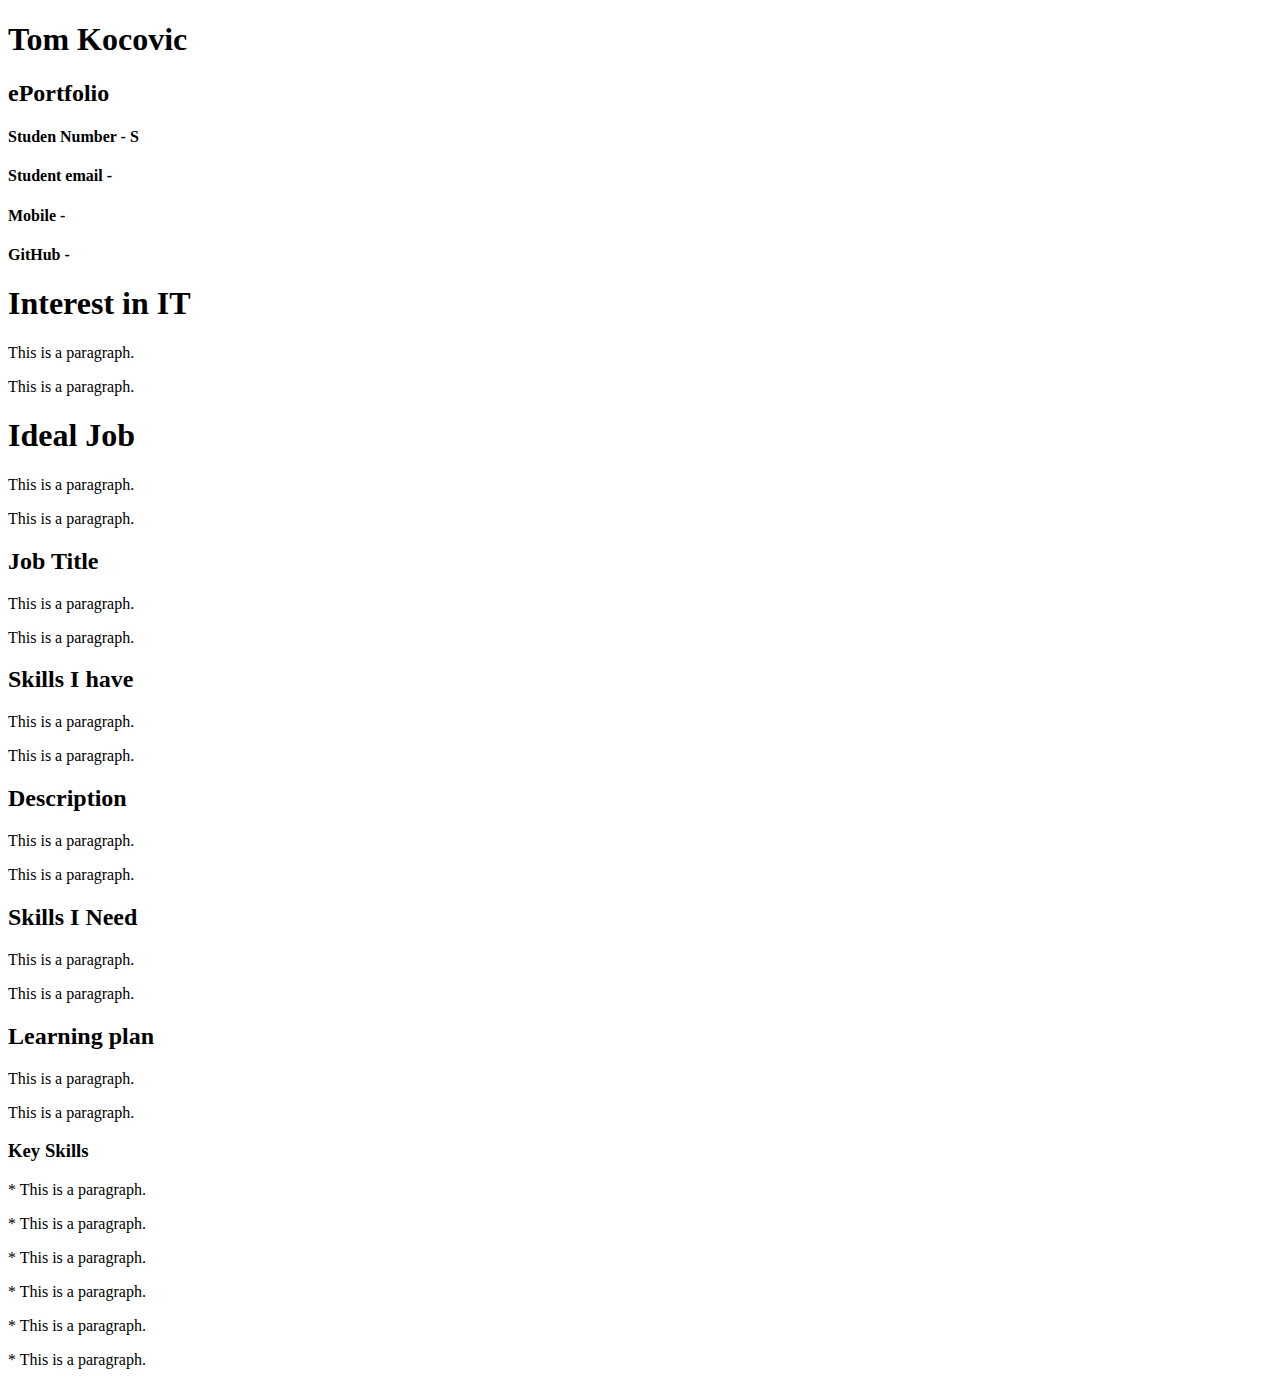
==== index.html @ 22816120 "added html" ====
<!DOCTYPE html>

<html>
	<head>
		<title> ePortfolio</title>
		<link type="text/css" rel="stylesheet" href="style.css">
	</head>
	<body>
		<div id="cv">
		<div id="mainArea">
			<h1>Tom Kocovic<h1>
			<h2>ePortfolio<h2>
				<h4>Studen Number - S <h4>
					<h4>Student email - <h4>
						<h4>Mobile - <h4>
							<h4>GitHub - <h4>
		</div>
		</div>
	</body>
</html>

<div id="mainArea">
		<div class="sectionTitle"><h1>Interest in IT</h1></div>
		<div class="sectionConnent">
 <body>

<p>This is a paragraph.</p>
<p>This is a paragraph.</p>
</body>

</div>

<body>
		<div class="sectionTitle"><h1>Ideal Job</h1></div>
		<div class="sectioncontent">

<p>This is a paragraph.</p>
<p>This is a paragraph.</p>
<Body>
</html>

<body>
<h2>Job Title</h2>
<p>This is a paragraph.</p>
<p>This is a paragraph.</p>
<Body>
</html>

<body>
<h2>Skills I have</h2>
<p>This is a paragraph.</p>
<p>This is a paragraph.</p>
<Body>
</html>

<body>
<h2>Description</h2>
<p>This is a paragraph.</p>
<p>This is a paragraph.</p>
<Body>
</html>

<body>
<h2>Skills I Need</h2>
<p>This is a paragraph.</p>
<p>This is a paragraph.</p>
<Body>
</html>

<body>
<h2>Learning plan</h2>
<p>This is a paragraph.</p>
<p>This is a paragraph.</p>
<Body>
</html

<body>
<h3>Key Skills</h3>
<p>* This is a paragraph.</p>
<p>* This is a paragraph.</p>
<p>* This is a paragraph.</p>
<p>* This is a paragraph.</p>
<p>* This is a paragraph.</p>
<p>* This is a paragraph.</p>
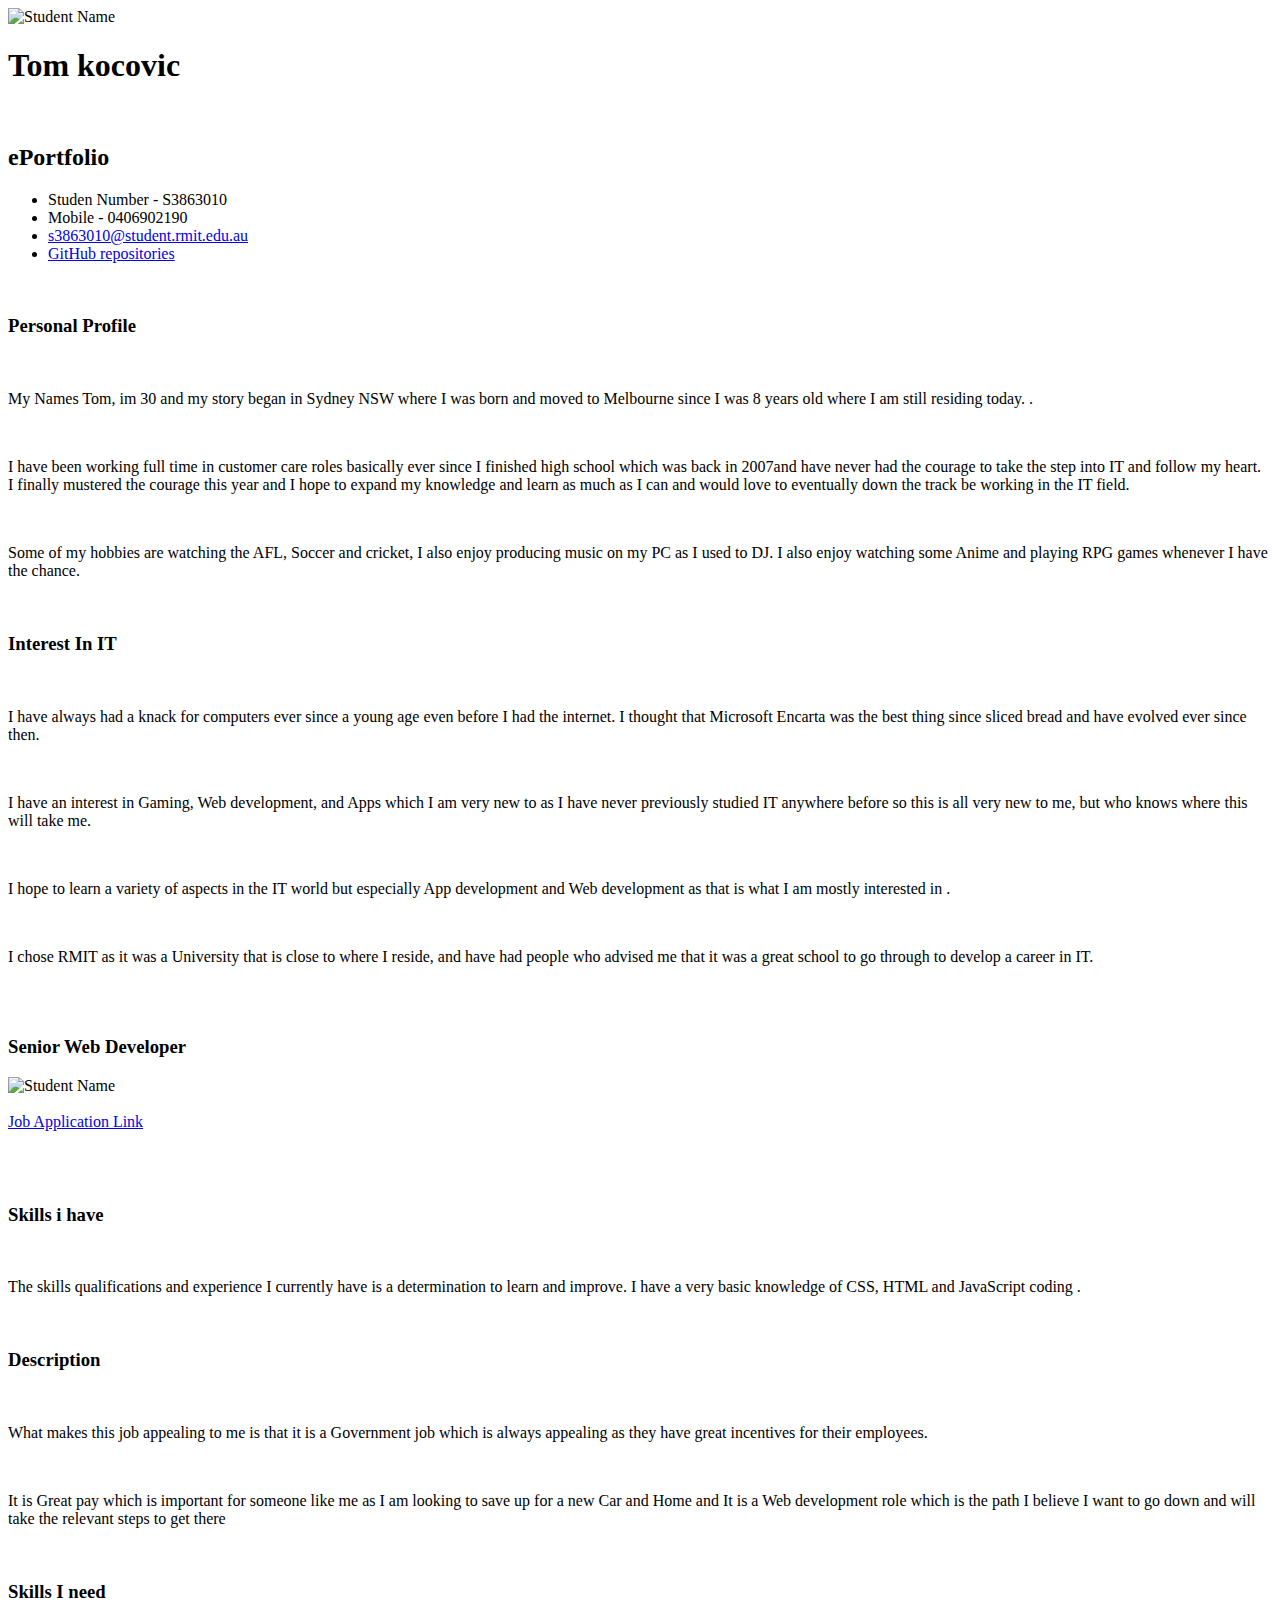
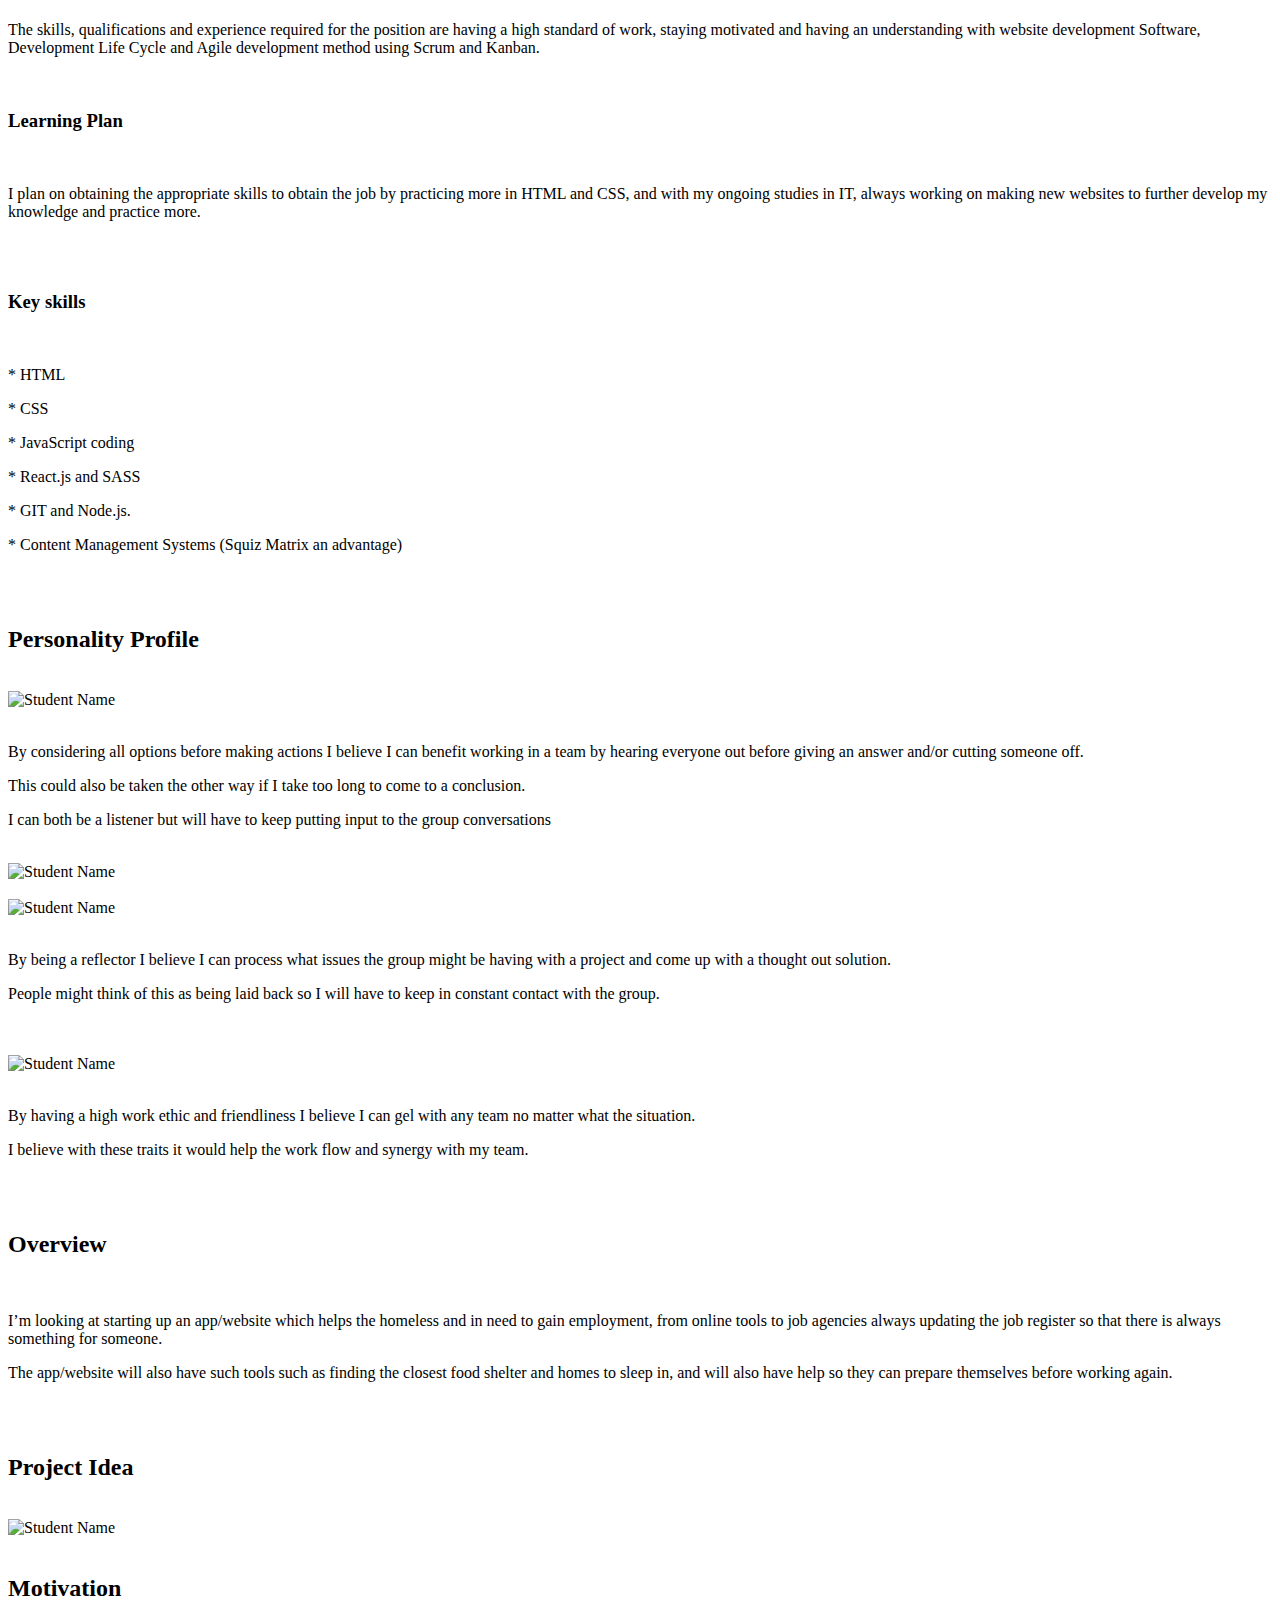
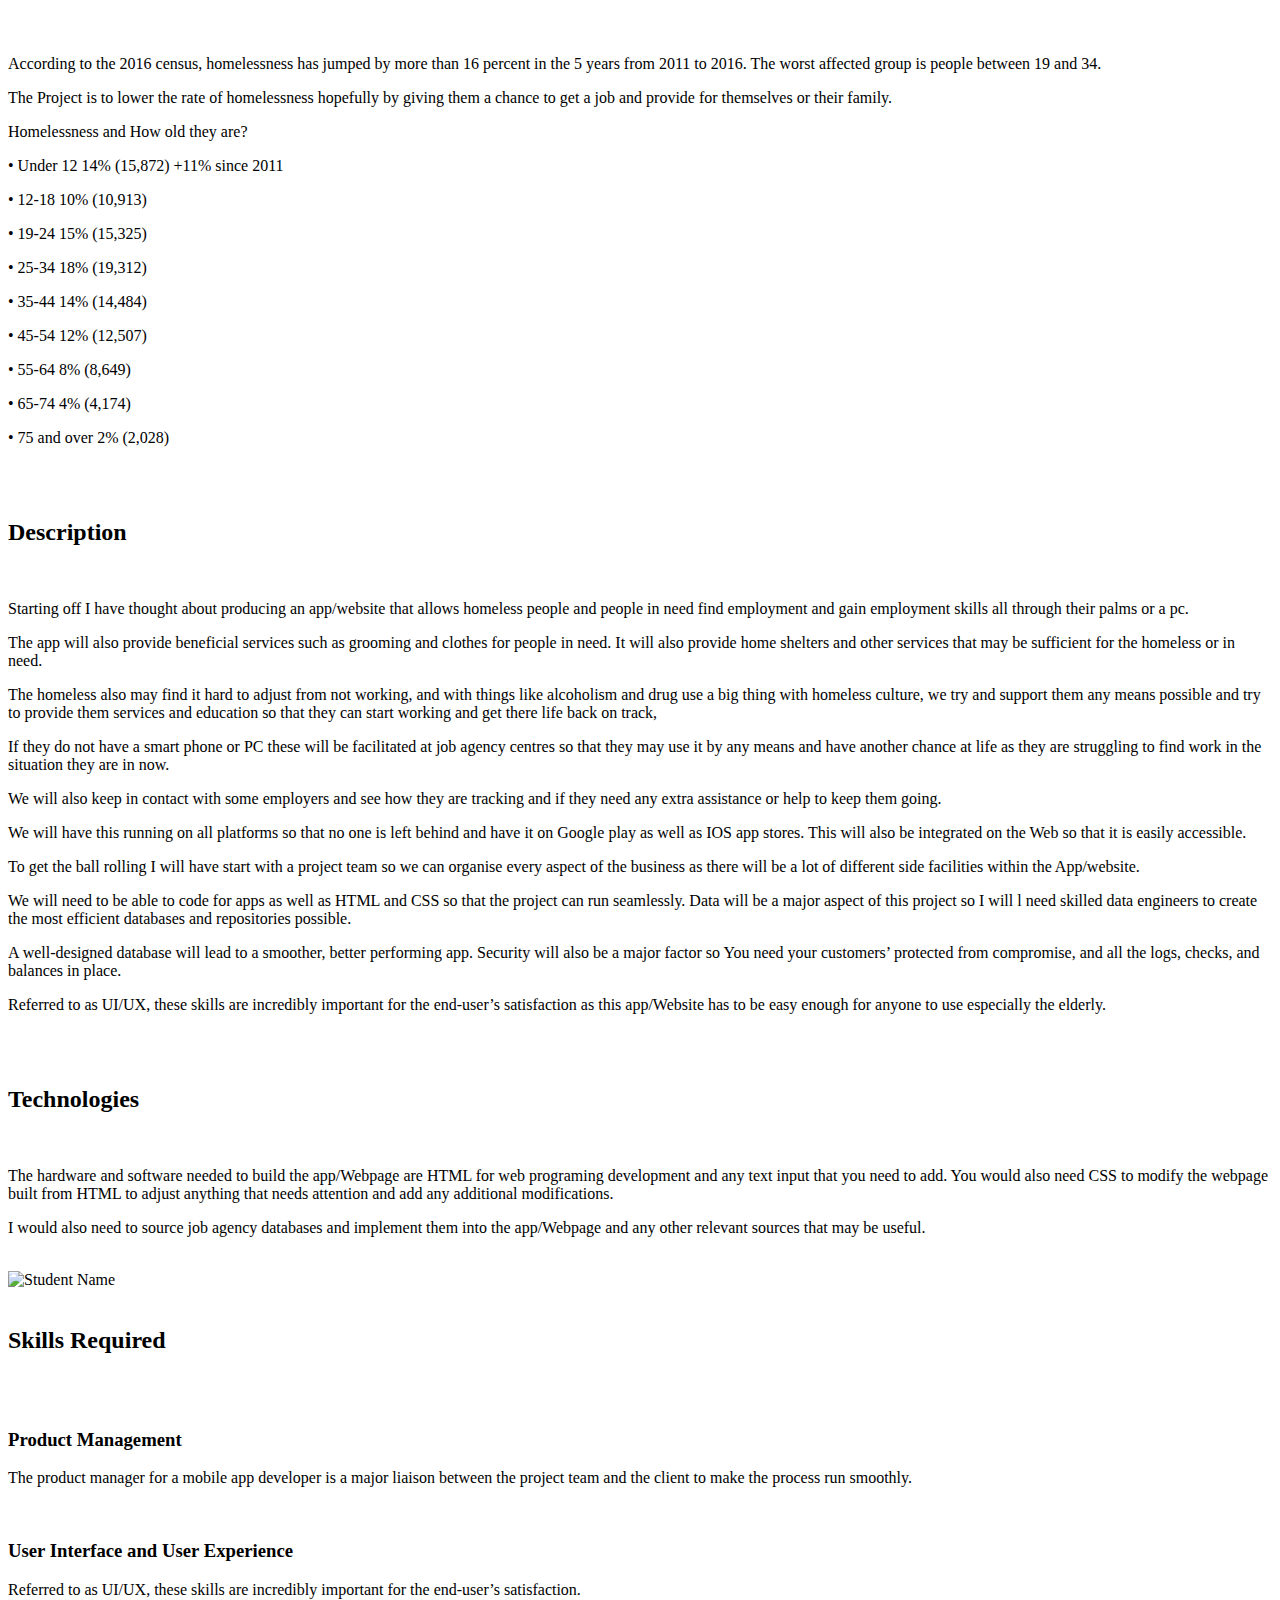
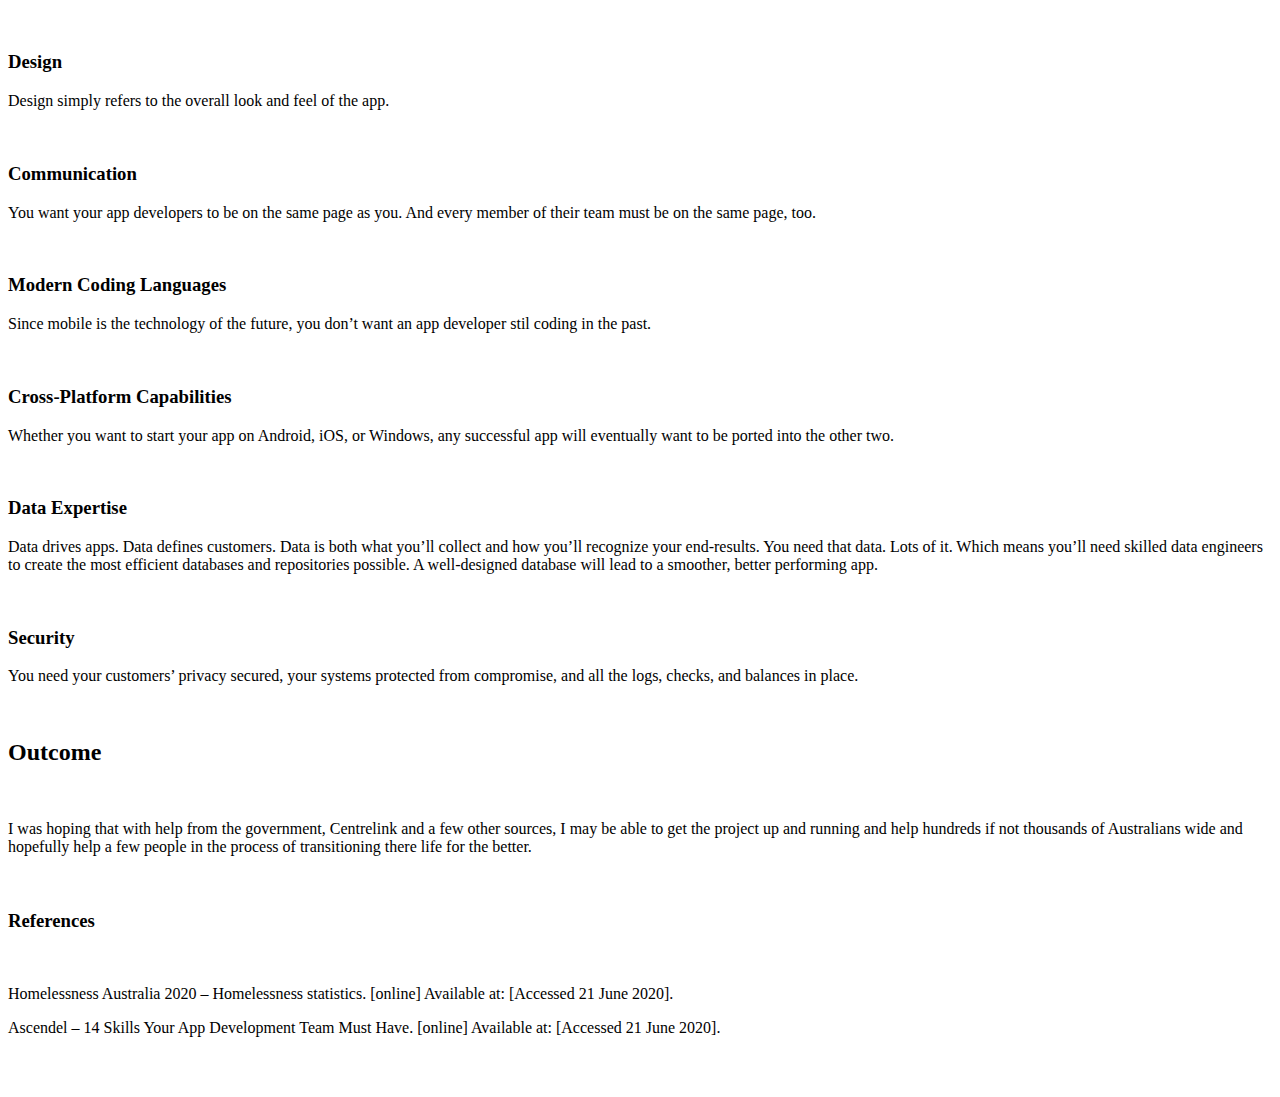
==== commit d05e71fa: "Update index.html" ====
--- a/index.html
+++ b/index.html
@@ -1,84 +1,278 @@
 <!DOCTYPE html>
-
 <html>
-	<head>
-		<title> ePortfolio</title>
-		<link type="text/css" rel="stylesheet" href="style.css">
-	</head>
-	<body>
-		<div id="cv">
+<head>
+<title>Tom Kocovic - ePortfolio</title>
+
+<meta name="viewport"  content="width=device-width"/>
+<meta name="description"  content="ePortfolio for Student Name"/>
+<meta charset="UTF-8">
+<link href="https://fonts.googleapis.com/css2?family=Source+Sans+Pro:ital@1&display=swap" rel="stylesheet" type="text/css">
+	<link type="text/css" rel="stylesheet" href="Assignment.css">
+
+
+</head>
+<body>
+	<div id="cv">
+		<div id="mainDetails">
+<div id="headshot">
+
+	<img src="circle-cropped.png" alt="Student Name" />
+
+</div>
+
+		<div id="name">
+			<h1> Tom kocovic </h1>
+			<br>
+			<h2> ePortfolio </h2>
+
+
+<div id="contactDetais">
+		<ul>
+				<li> Studen Number - S3863010 </li>
+				<li> Mobile - 0406902190 </li>
+				<li><a href="s3863010@student.rmit.edu.au" target="_blank">s3863010@student.rmit.edu.au</li>
+				<li><a href="https://github.com/Tomkocovic?tab=repositories "target="_blank"> GitHub repositories</a></li>
+			</ul>
+		</div>
+<br>
+
+
 		<div id="mainArea">
-			<h1>Tom Kocovic<h1>
-			<h2>ePortfolio<h2>
-				<h4>Studen Number - S <h4>
-					<h4>Student email - <h4>
-						<h4>Mobile - <h4>
-							<h4>GitHub - <h4>
-		</div>
-		</div>
-	</body>
+
+<section>
+	<div class="sectionTitle"><h3>Personal Profile</h3></div>
+	<article>
+		<br>
+<p>My Names Tom, im 30 and my story began in Sydney NSW where I was born and moved to Melbourne since I was 8 years old where I am still residing today.
+.</p>
+<br>
+<p>I have been working full time in customer care roles basically ever since I finished high school which was back in 2007and have never had the courage to take the step into IT and follow my heart.
+	<br>
+I finally mustered the courage this year and I hope to expand my knowledge and learn as much as I can and would love to eventually down the track be working in the IT field.</p>
+<br>
+<p>Some of my hobbies are watching the AFL, Soccer and cricket, I also enjoy producing music on my PC as I used to DJ. I also enjoy watching some Anime and playing RPG games whenever I have the chance.</p>
+<br>
+ </article>
+</section>
+
+<section>
+	<div class="sectionTitle"><h3>Interest In IT</h3></div>
+	<br>
+	<p>I have always had a knack for computers ever since a young age even before I had the internet. I thought that Microsoft Encarta was the best thing since sliced bread and have evolved ever since then.</p>
+	<br>
+	<p>I have an interest in Gaming, Web development, and Apps which I am very new to as I have never previously studied IT anywhere before so this is all very new to me, but who knows where this will take me.</p>
+	<br>
+	<p>I hope to learn a variety of aspects in the IT world but especially App development and Web development as that is what I am mostly interested in .</p>
+	<br>
+	<p>I chose RMIT as it was a University that is close to where I reside, and have had people who advised me that it was a great school to go through to develop a career in IT.</p>
+	<br>
+	<br>
+
+	<div class="sectionContent">
+	<article>
+	<h3>Senior Web Developer</h3>
+		<img src="job.jpg" alt="Student Name" />
+<br>
+<br>
+			<li><a href="https://www.seek.com.au/job/50110199?type=standard#searchRequestToken=79103b95-dd74-4b5e-9853-45bceb0ed01c "target="_blank">Job Application Link</a></li>
+			<br>
+			<br>
+
+<section>
+
+	<br>
+
+	<h3>Skills i have</h3>
+	<br>
+				<p>The skills qualifications and experience I currently have is a determination to learn and improve.
+	I have a very basic knowledge of CSS, HTML and JavaScript coding
+	.</p>
+
+
+	<br>
+
+	<h3>Description</h3>
+	<br>
+				<p>What makes this job appealing to me is that it is a Government job which is always appealing as they have great incentives for their employees.</p>
+				<br>
+				<p>It is Great pay which is important for someone like me as I am looking to save up for a new Car and Home and It is a Web development role which is the path I believe I want to go down and will take the relevant steps to get there </p>
+
+	<br>
+	</article>
+	</div>
+
+<div class="sectionTitle"><h3>Skills I need</h3></div>
+<div class="sectionContent">
+	<article>
+
+		<p>The skills, qualifications and experience required for the position are having a high standard of work, staying motivated and having an understanding with website development Software, Development Life Cycle and Agile development method using Scrum and Kanban.</p>
+<br>
+
+<h3>Learning Plan</h3>
+<br>
+			<p>I plan on obtaining the appropriate skills to obtain the job by practicing more in HTML and CSS, and with my ongoing studies in IT, always working on making new websites to further develop my knowledge and practice more.</p>
+
+<br>
+<br>
+
+<h3>Key skills </h3>
+<br>
+			<p>* HTML</p>
+			<p>* CSS</p>
+			<p>* JavaScript coding</p>
+			<p>* React.js and SASS</p>
+			<p>* GIT and Node.js.</p>
+			<p>* Content Management Systems (Squiz Matrix an advantage)</p>
+<br>
+<br>
+	<h2>Personality Profile</h2>
+	<br>
+		<img src="22.JPG" alt="Student Name" />
+		<br>
+		<br>
+		<p>By considering all options before making actions I believe I can benefit working in a team by hearing everyone out before giving an answer and/or cutting someone off. </p>
+		<p>This could also be taken the other way if I take too long to come to a conclusion.</p>
+		<p>I can both be a listener but will have to keep putting input to the group conversations</p>
+		<br>
+		<img src="m and h 1.JPG" alt="Student Name" />
+		<br>
+		<br>
+				<img src="m and h 5.JPG" alt="Student Name" />
+				<br>
+<br>
+		<p>By being a reflector I believe I can process what issues the group might be having with a project and come up with a thought out solution.</p>
+		<p>People might think of this as being laid back so I will have to keep in constant contact with the group.</p>
+		<br>
+		<br>
+		<img src="gfff.jpg" alt="Student Name" />
+		<br>
+		<br>
+		<p>By having a high work ethic and friendliness I believe I can gel with any team no matter what the situation.</p>
+		<p>I believe with these traits it would help the work flow and synergy with my team.</p>
+		<br>
+		</article>
+	</section>
+<section>
+	<br>
+	<article>
+	<div class="sectionContent"><h2>Overview</h2></div>
+	</article>
+	<br>
+	<p>I’m looking at starting up an app/website which helps the homeless and in need to gain employment, from online tools to job agencies always updating the job register so that there is always something for someone.  </p>
+	<p>The app/website will also have such tools such as finding the closest food shelter and homes to sleep in, and will also have help so they can prepare themselves before working again.</p>
+	<br>
+	<br>
+	<div class="sectionTitle"><h2>Project Idea</h2></div>
+	<br>
+	<article>
+		<img src="download.jpg" alt="Student Name" />
+	<br>
+<br>
+<article>
+<div class="sectionContent"><h2>Motivation</h2></div>
+</article>
+<br>
+<p>According to the 2016 census, homelessness has jumped by more than 16 percent in the 5 years from 2011 to 2016. The worst affected group is people between 19 and 34.</p>
+<p>The Project is to lower the rate of homelessness hopefully by giving them a chance to get a job and provide for themselves or their family.</p>
+<p>Homelessness and How old they are?</p>
+<p>•	Under 12 14% (15,872) +11% since 2011</p>
+<p>•	12-18 10% (10,913)</p>
+<p>•	19-24 15% (15,325)</p>
+<p>•	25-34 18% (19,312)</p>
+<p>•	35-44 14% (14,484)</p>
+<p>•	45-54 12% (12,507)</p>
+<p>•	55-64 8% (8,649)</p>
+<p>•	65-74 4% (4,174)</p>
+<p>•	75 and over 2% (2,028)</p>
+<br>
+<br>
+<article>
+<div class="sectionContent"><h2>Description</h2></div>
+</article>
+<br>
+<p>Starting off I have thought about producing an app/website that allows homeless people and people in need find employment and gain employment skills all through their palms or a pc.</p>
+<p>The app will also provide beneficial services such as grooming and clothes for people in need. It will also provide home shelters and other services that may be sufficient for the homeless or in need.</p>
+<p>The homeless also may find it hard to adjust from not working, and with things like alcoholism and drug use a big thing with homeless culture, we try and support them any means possible and try to provide them services and education so that they can start working and get there life back on track,</p>
+<p>If they do not have a smart phone or PC these will be facilitated at job agency centres so that they may use it by any means and have another chance at life as they are struggling to find work in the situation they are in now. </p>
+<p>We will also keep in contact with some employers and see how they are tracking and if they need any extra assistance or help to keep them going.</p>
+<p>We will have this running on all platforms so that no one is left behind and have it on Google play as well as IOS app stores. This will also be integrated on the Web so that it is easily accessible.</p>
+<p>To get the ball rolling I will have start with a project team so we can organise every aspect of the business as there will be a lot of different side facilities within the App/website.</p>
+<p>We will need to be able to code for apps as well as HTML and CSS so that the project can run seamlessly. Data will be a major aspect of this project so I will l need skilled data engineers to create the most efficient databases and repositories possible. </p>
+<p>A well-designed database will lead to a smoother, better performing app. Security will also be a major factor so You need your customers’ protected from compromise, and all the logs, checks, and balances in place.</p>
+<p>Referred to as UI/UX, these skills are incredibly important for the end-user’s satisfaction as this app/Website has to be easy enough for anyone to use especially the elderly.</p>
+<br>
+<br>
+<article>
+<div class="sectionContent"><h2>Technologies</h2></div>
+</article>
+<br>
+<p>The hardware and software needed to build the app/Webpage are HTML for web programing development and any text input that you need to add. You would also need CSS to modify the webpage built from HTML to adjust anything that needs attention and add any additional modifications.</p>
+<p>I would also need to source job agency databases and implement them into the app/Webpage and any other relevant sources that may be useful.</p>
+<br>
+<img src="Apple_App_Store_10th_anniversary_07102018_big.gif.large.gif" alt="Student Name" width "900px" height="400px" />
+<br>
+<br>
+<article>
+<div class="sectionContent"><h2>Skills Required</h2></div>
+</article>
+<br>
+<br>
+<h3>Product Management</h3>
+<p>The product manager for a mobile app developer is a major liaison between the project team and the client to make the process run smoothly.
+</p>
+<br>
+<h3>User Interface and User Experience</h3>
+</p>Referred to as UI/UX, these skills are incredibly important for the end-user’s satisfaction.
+</p>
+<br>
+<h3>Design</h3>
+<p>Design simply refers to the overall look and feel of the app.
+</p>
+<br>
+<h3>Communication</h3>
+<p>You want your app developers to be on the same page as you. And every member of their team must be on the same page, too.
+</p>
+<br>
+<h3>Modern Coding Languages</h3>
+<p>Since mobile is the technology of the future, you don’t want an app developer stil coding in the past.
+</p>
+<br>
+<h3>Cross-Platform Capabilities</h3>
+</p>Whether you want to start your app on Android, iOS, or Windows, any successful app will eventually want to be ported into the other two.
+</p>
+<br>
+<h3>Data Expertise</h3>
+<p>Data drives apps. Data defines customers. Data is both what you’ll collect and how you’ll recognize your end-results. You need that data. Lots of it. Which means you’ll need skilled data engineers to create the most efficient databases and repositories possible. A well-designed database will lead to a smoother, better performing app.
+</p>
+<br>
+<h3>Security</h3>
+<p>You need your customers’ privacy secured, your systems protected from compromise, and all the logs, checks, and balances in place.
+</p>
+<br>
+<div class="sectionContent"><h2>Outcome</h2></div>
+</article>
+<br>
+<p>I was hoping that with help from the government, Centrelink and a few other sources, I may be able to get the project up and running and help hundreds if not thousands of Australians wide and hopefully help a few people in the process of transitioning there life for the better.</p>
+<br>
+<section>
+	<div class="sectionTitle"><h2></h2></div>
+	<article>
+	<div class="sectionContent"><h3></h3></div>
+</article>
+
+<article>
+<div class="sectionContent"><h3>References</h3></div>
+</article>
+<br>
+<p>Homelessness Australia 2020 – Homelessness statistics. [online] Available at: [Accessed 21 June 2020].</p>
+<p> Ascendel – 14 Skills Your App Development Team Must Have. [online] Available at: [Accessed 21 June 2020].</p>
+<br>
+<br>
+
+
+
+ </article>
+</section>
+
+</body>
 </html>
-
-<div id="mainArea">
-		<div class="sectionTitle"><h1>Interest in IT</h1></div>
-		<div class="sectionConnent">
- <body>
-
-<p>This is a paragraph.</p>
-<p>This is a paragraph.</p>
-</body>
-
-</div>
-
-<body>
-		<div class="sectionTitle"><h1>Ideal Job</h1></div>
-		<div class="sectioncontent">
-
-<p>This is a paragraph.</p>
-<p>This is a paragraph.</p>
-<Body>
-</html>
-
-<body>
-<h2>Job Title</h2>
-<p>This is a paragraph.</p>
-<p>This is a paragraph.</p>
-<Body>
-</html>
-
-<body>
-<h2>Skills I have</h2>
-<p>This is a paragraph.</p>
-<p>This is a paragraph.</p>
-<Body>
-</html>
-
-<body>
-<h2>Description</h2>
-<p>This is a paragraph.</p>
-<p>This is a paragraph.</p>
-<Body>
-</html>
-
-<body>
-<h2>Skills I Need</h2>
-<p>This is a paragraph.</p>
-<p>This is a paragraph.</p>
-<Body>
-</html>
-
-<body>
-<h2>Learning plan</h2>
-<p>This is a paragraph.</p>
-<p>This is a paragraph.</p>
-<Body>
-</html
-
-<body>
-<h3>Key Skills</h3>
-<p>* This is a paragraph.</p>
-<p>* This is a paragraph.</p>
-<p>* This is a paragraph.</p>
-<p>* This is a paragraph.</p>
-<p>* This is a paragraph.</p>
-<p>* This is a paragraph.</p>
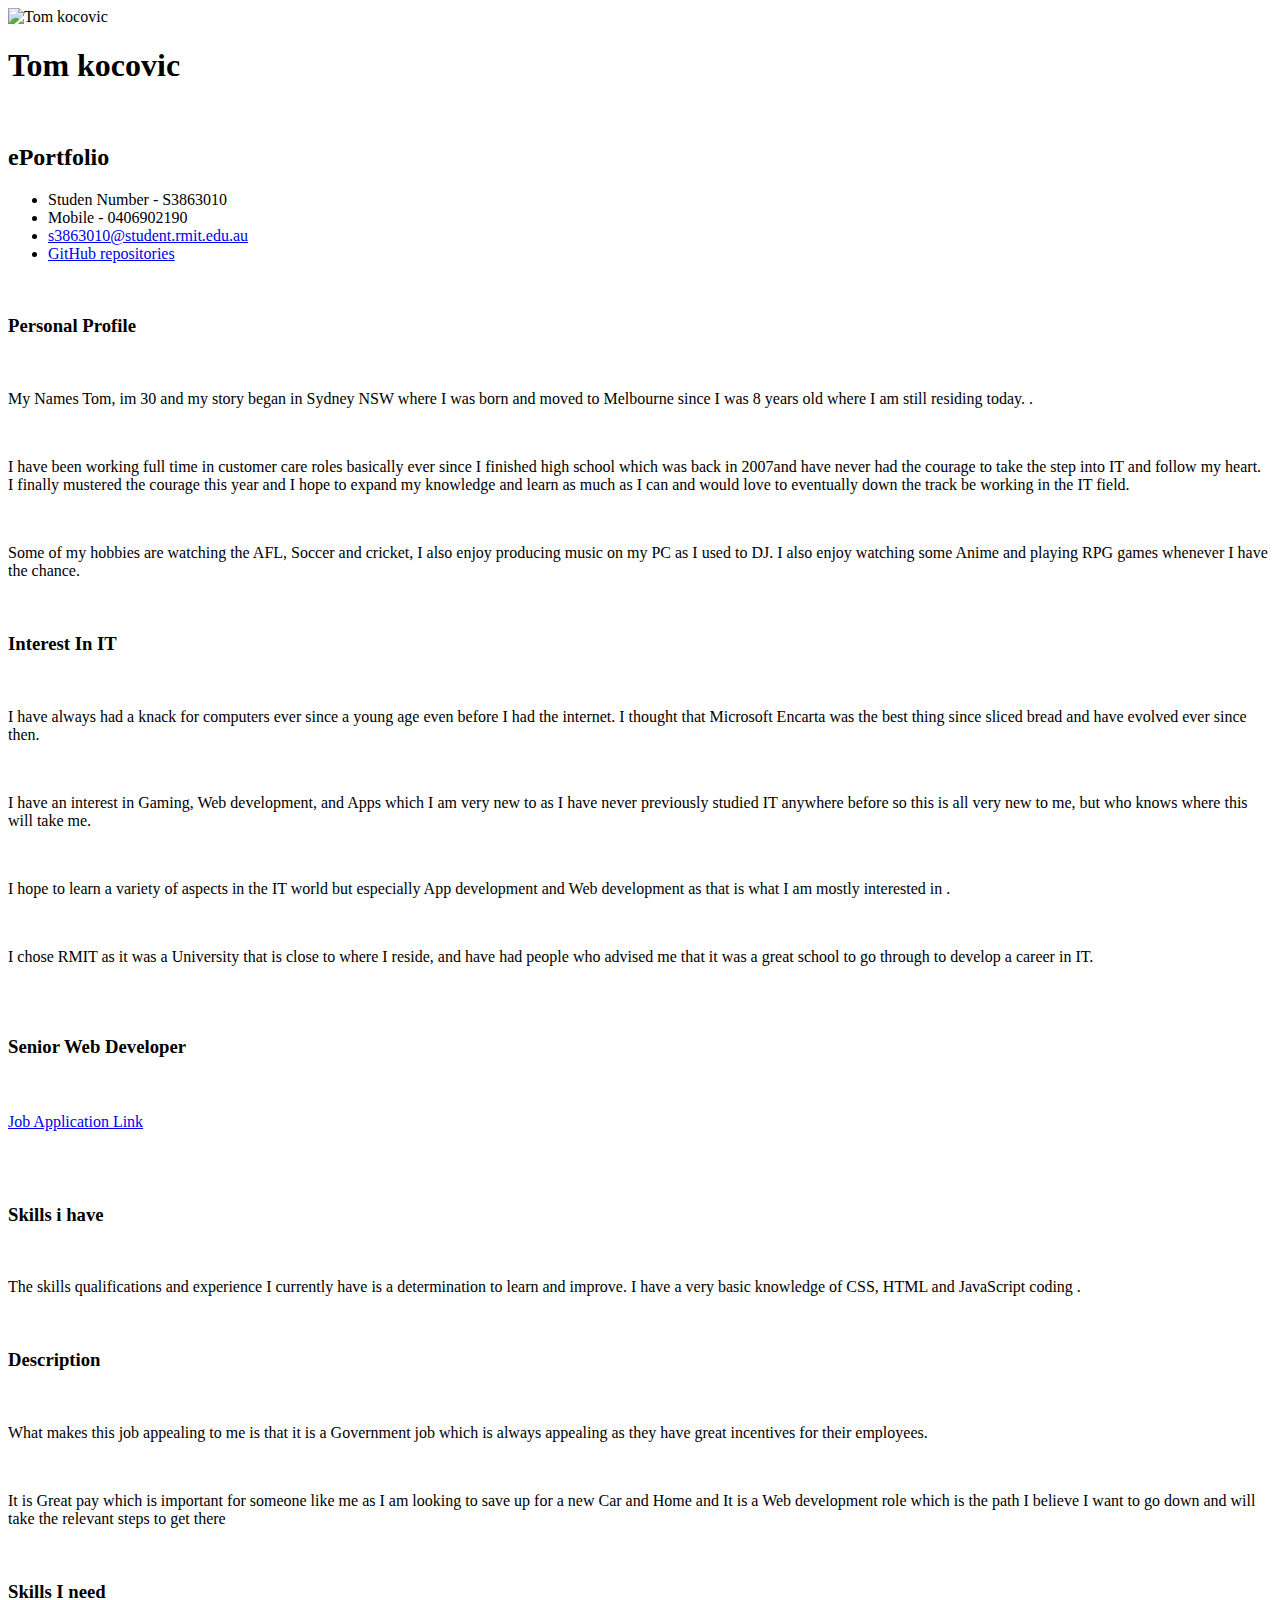
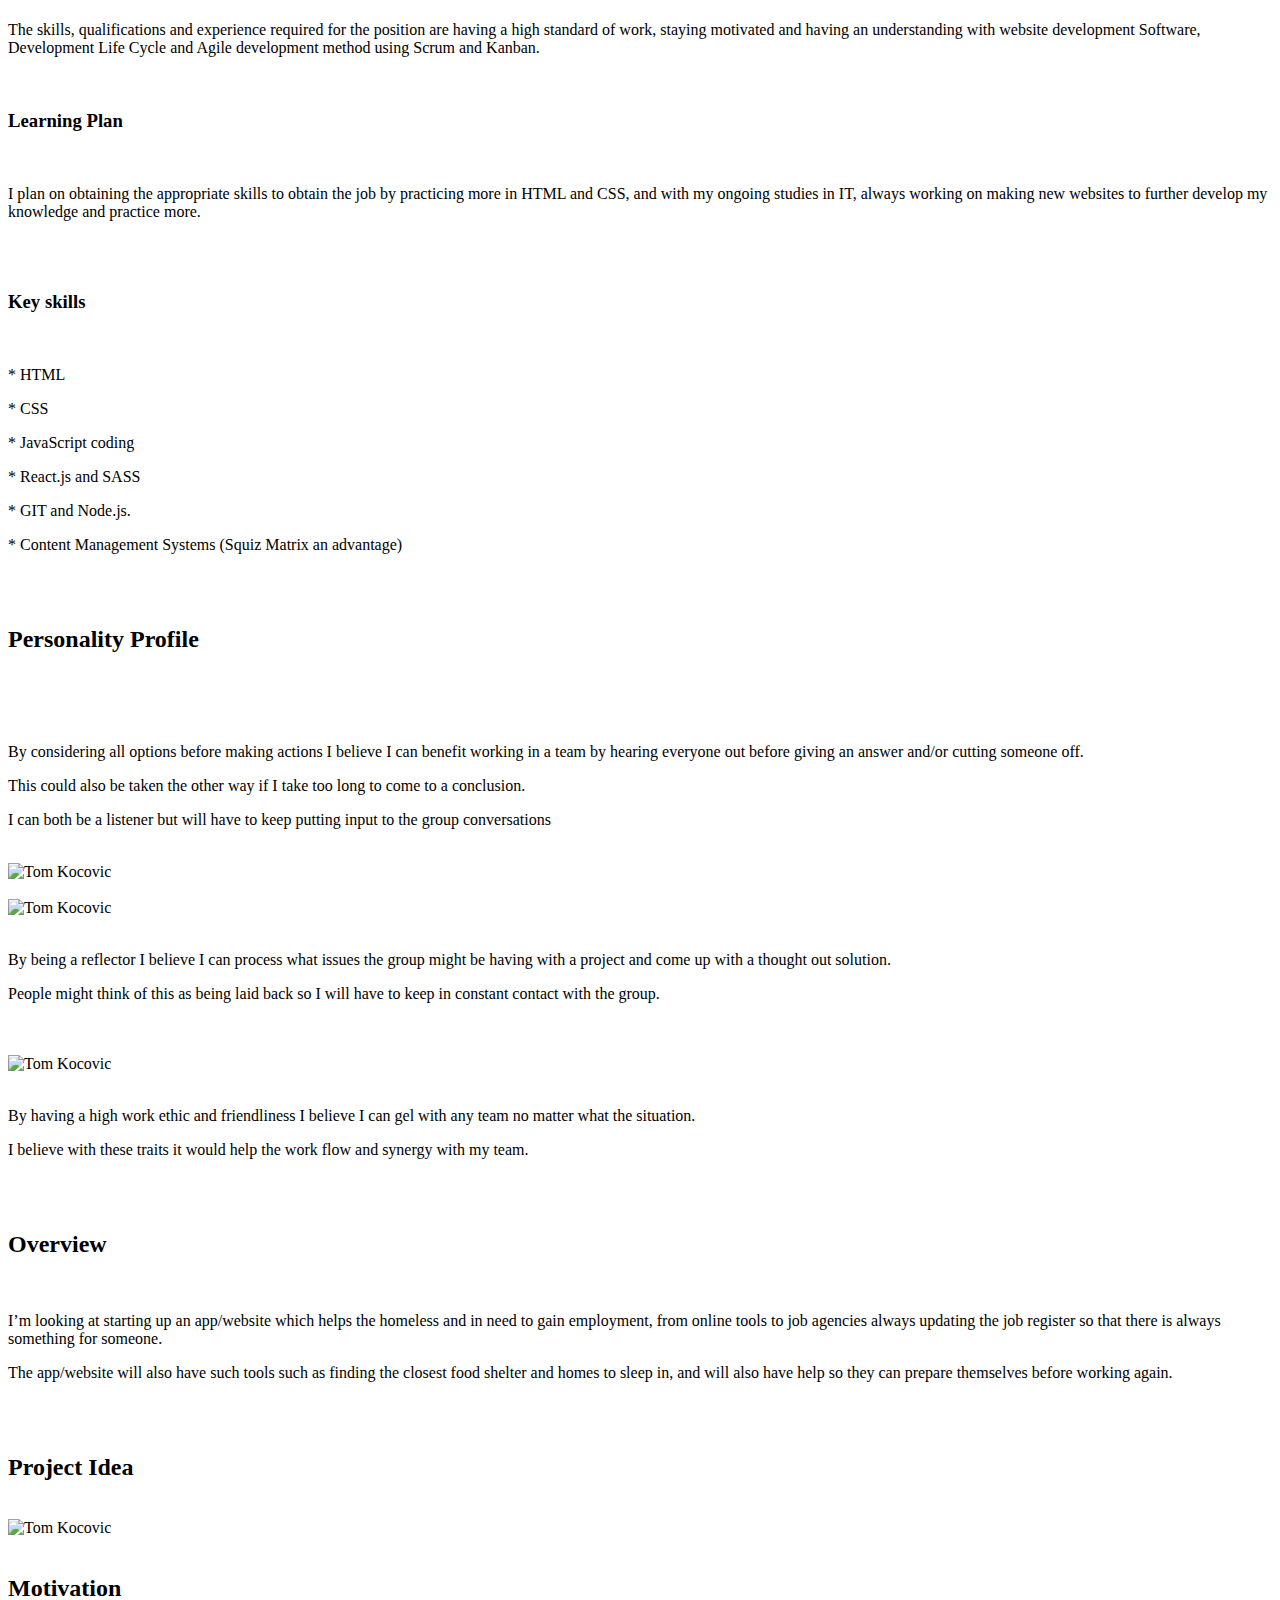
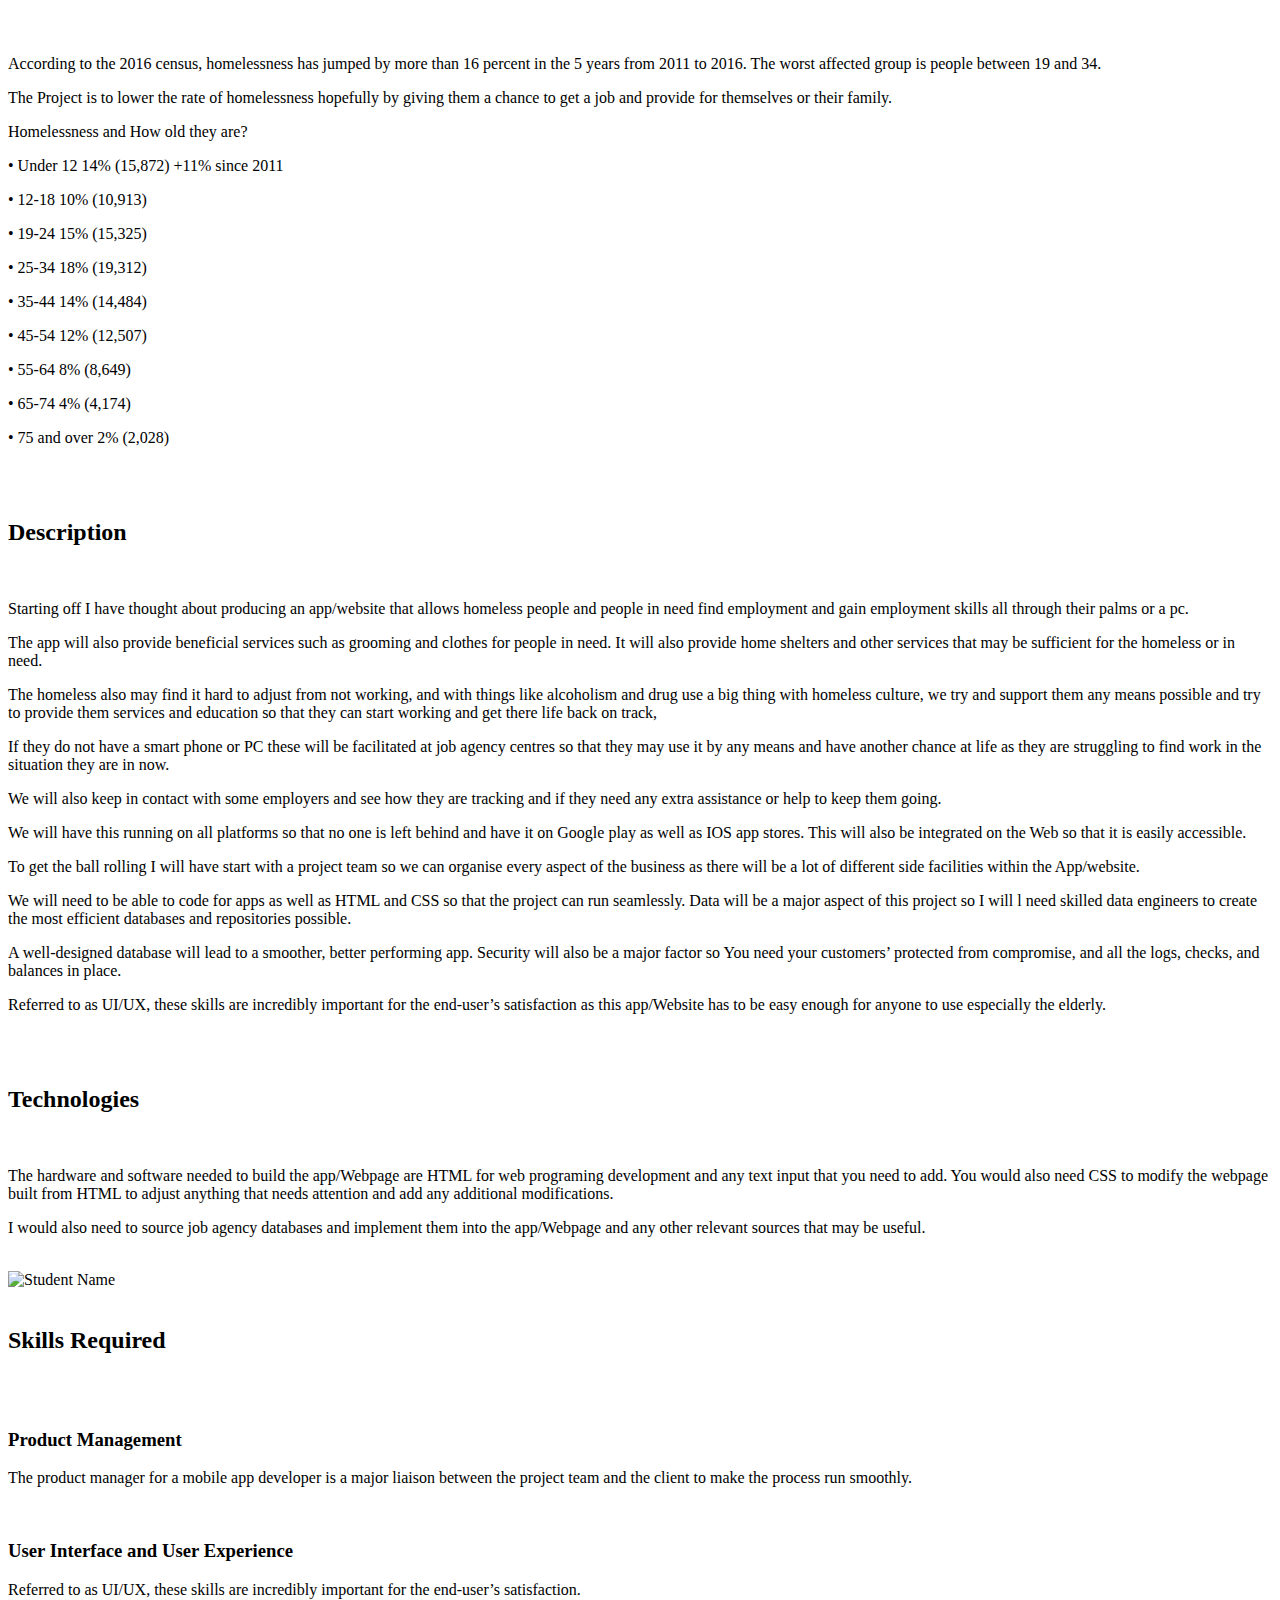
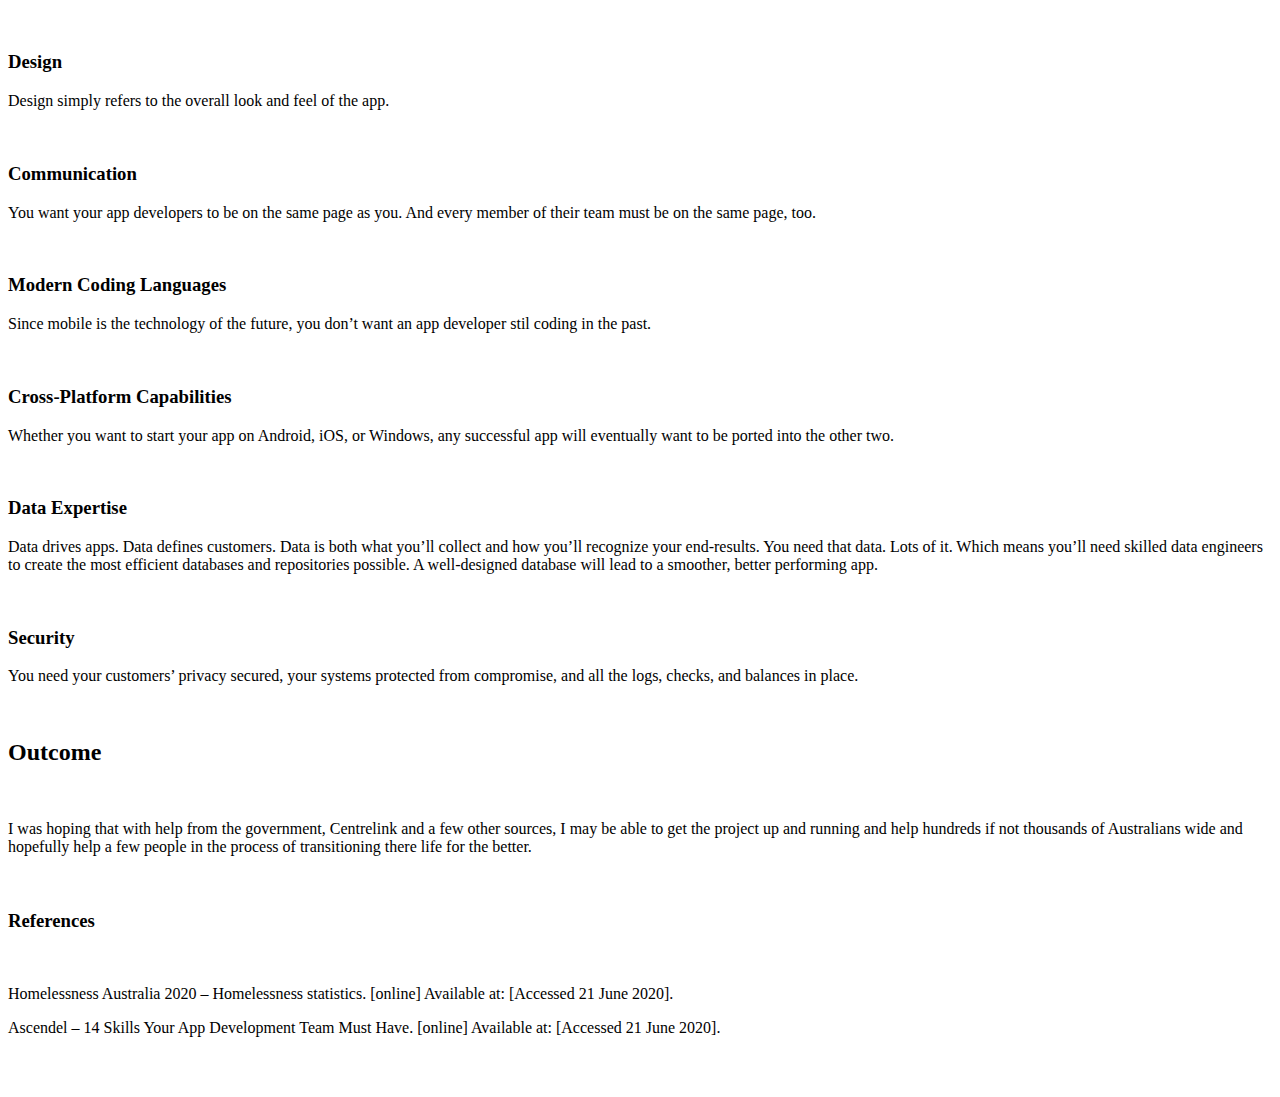
==== commit 36ee3ff3: "Update index.html" ====
--- a/index.html
+++ b/index.html
@@ -4,7 +4,7 @@
 <title>Tom Kocovic - ePortfolio</title>
 
 <meta name="viewport"  content="width=device-width"/>
-<meta name="description"  content="ePortfolio for Student Name"/>
+<meta name="description"  content="ePortfolio for Tom Kocovic "/>
 <meta charset="UTF-8">
 <link href="https://fonts.googleapis.com/css2?family=Source+Sans+Pro:ital@1&display=swap" rel="stylesheet" type="text/css">
 	<link type="text/css" rel="stylesheet" href="Assignment.css">
@@ -16,7 +16,7 @@
 		<div id="mainDetails">
 <div id="headshot">
 
-	<img src="circle-cropped.png" alt="Student Name" />
+	<img src="circle-cropped.png" alt="Tom kocovic" />
 
 </div>
 
@@ -71,7 +71,7 @@
 	<div class="sectionContent">
 	<article>
 	<h3>Senior Web Developer</h3>
-		<img src="job.jpg" alt="Student Name" />
+		<img src="job.jpg" alt="" />
 <br>
 <br>
 			<li><a href="https://www.seek.com.au/job/50110199?type=standard#searchRequestToken=79103b95-dd74-4b5e-9853-45bceb0ed01c "target="_blank">Job Application Link</a></li>
@@ -127,24 +127,24 @@
 <br>
 	<h2>Personality Profile</h2>
 	<br>
-		<img src="22.JPG" alt="Student Name" />
+		<img src="22.JPG" alt="" />
 		<br>
 		<br>
 		<p>By considering all options before making actions I believe I can benefit working in a team by hearing everyone out before giving an answer and/or cutting someone off. </p>
 		<p>This could also be taken the other way if I take too long to come to a conclusion.</p>
 		<p>I can both be a listener but will have to keep putting input to the group conversations</p>
 		<br>
-		<img src="m and h 1.JPG" alt="Student Name" />
-		<br>
-		<br>
-				<img src="m and h 5.JPG" alt="Student Name" />
+		<img src="m and h 1.JPG" alt="Tom Kocovic" />
+		<br>
+		<br>
+				<img src="m and h 5.JPG" alt="Tom Kocovic" />
 				<br>
 <br>
 		<p>By being a reflector I believe I can process what issues the group might be having with a project and come up with a thought out solution.</p>
 		<p>People might think of this as being laid back so I will have to keep in constant contact with the group.</p>
 		<br>
 		<br>
-		<img src="gfff.jpg" alt="Student Name" />
+		<img src="gfff.jpg" alt="Tom Kocovic" />
 		<br>
 		<br>
 		<p>By having a high work ethic and friendliness I believe I can gel with any team no matter what the situation.</p>
@@ -165,7 +165,7 @@
 	<div class="sectionTitle"><h2>Project Idea</h2></div>
 	<br>
 	<article>
-		<img src="download.jpg" alt="Student Name" />
+		<img src="download.jpg" alt="Tom Kocovic" />
 	<br>
 <br>
 <article>
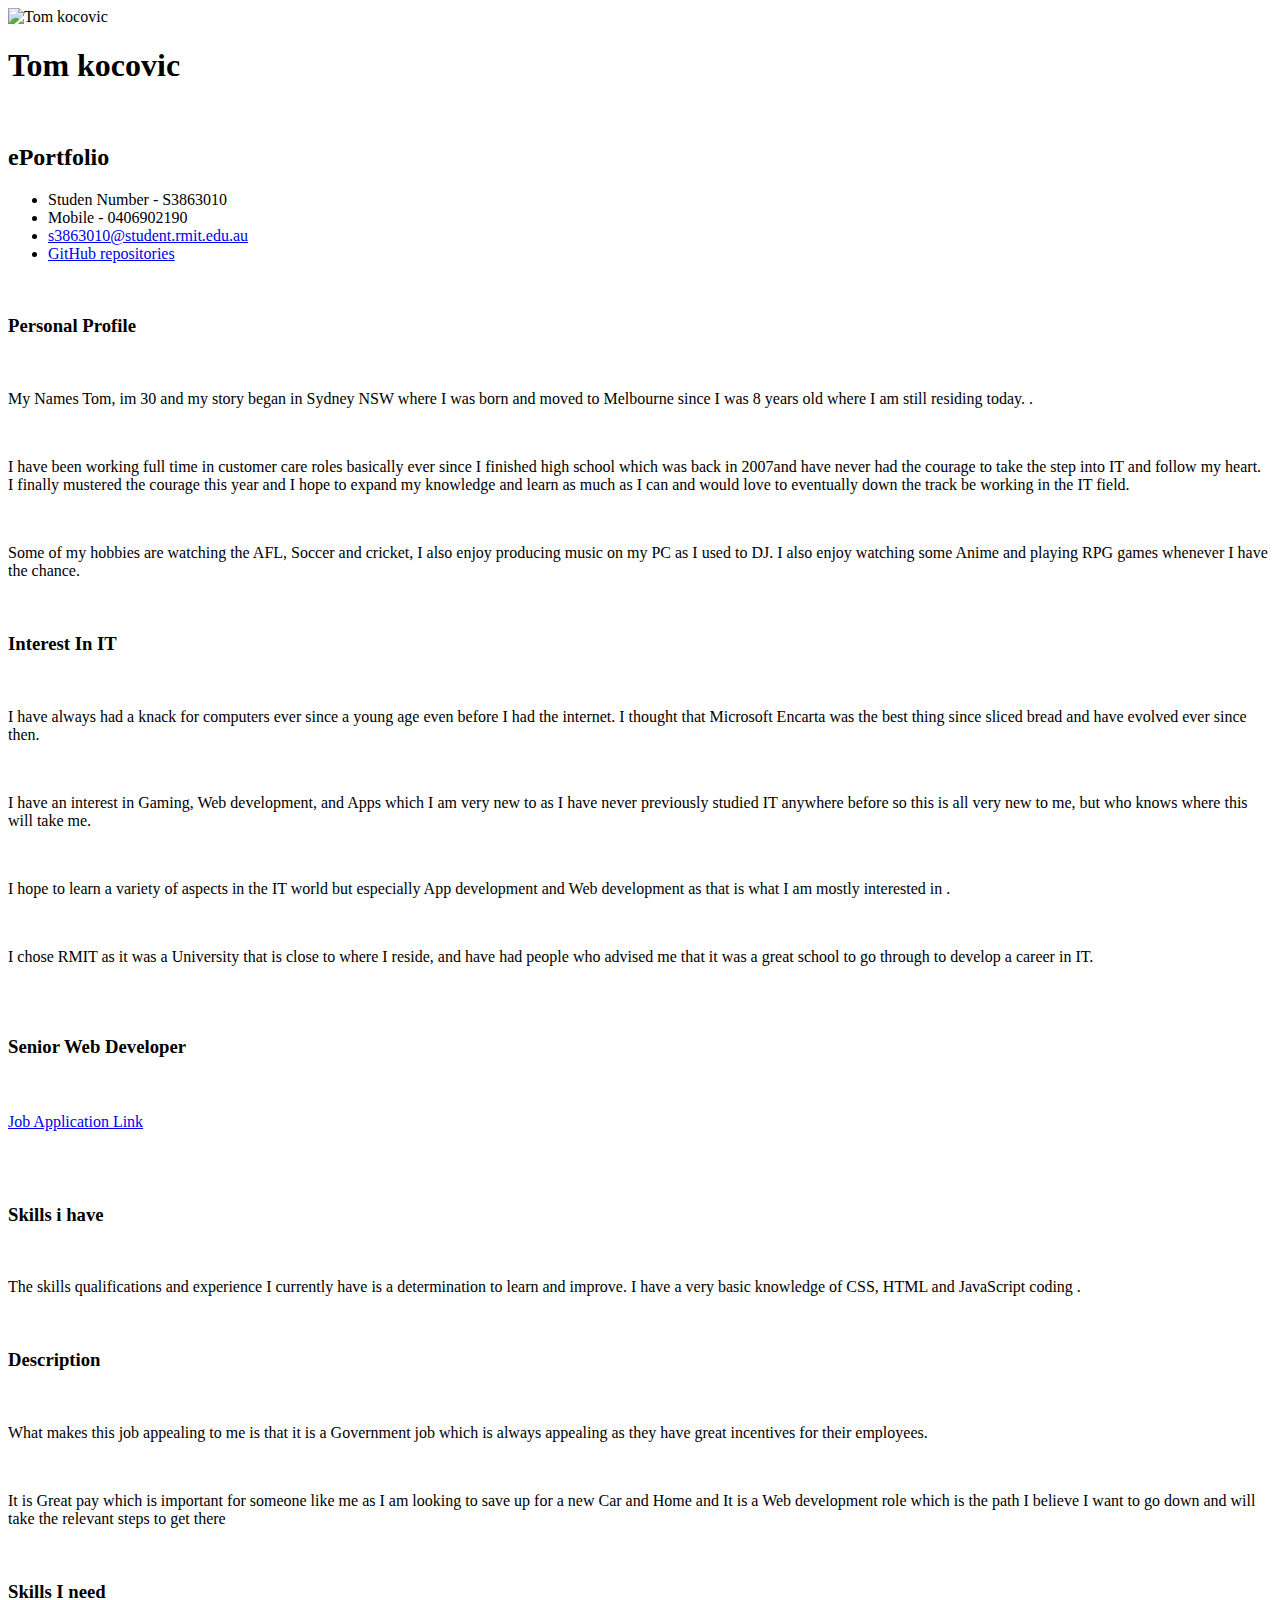
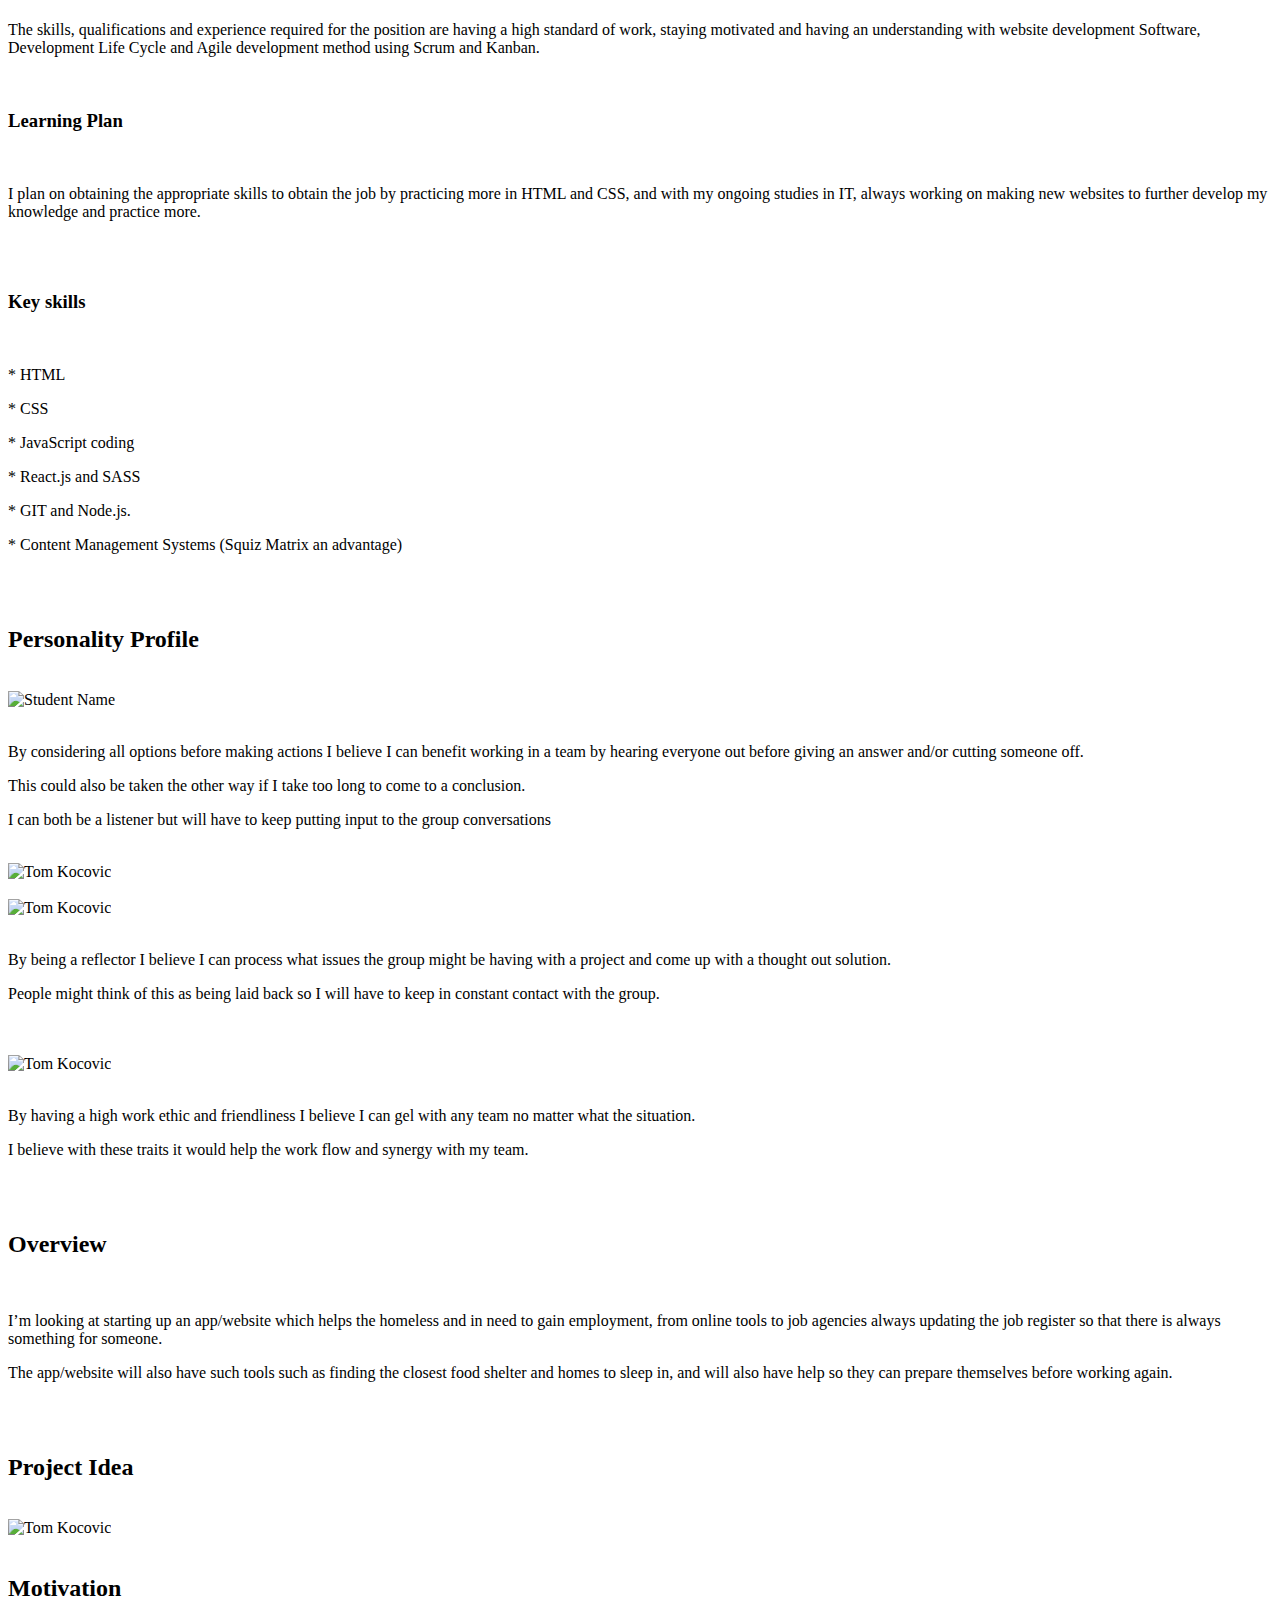
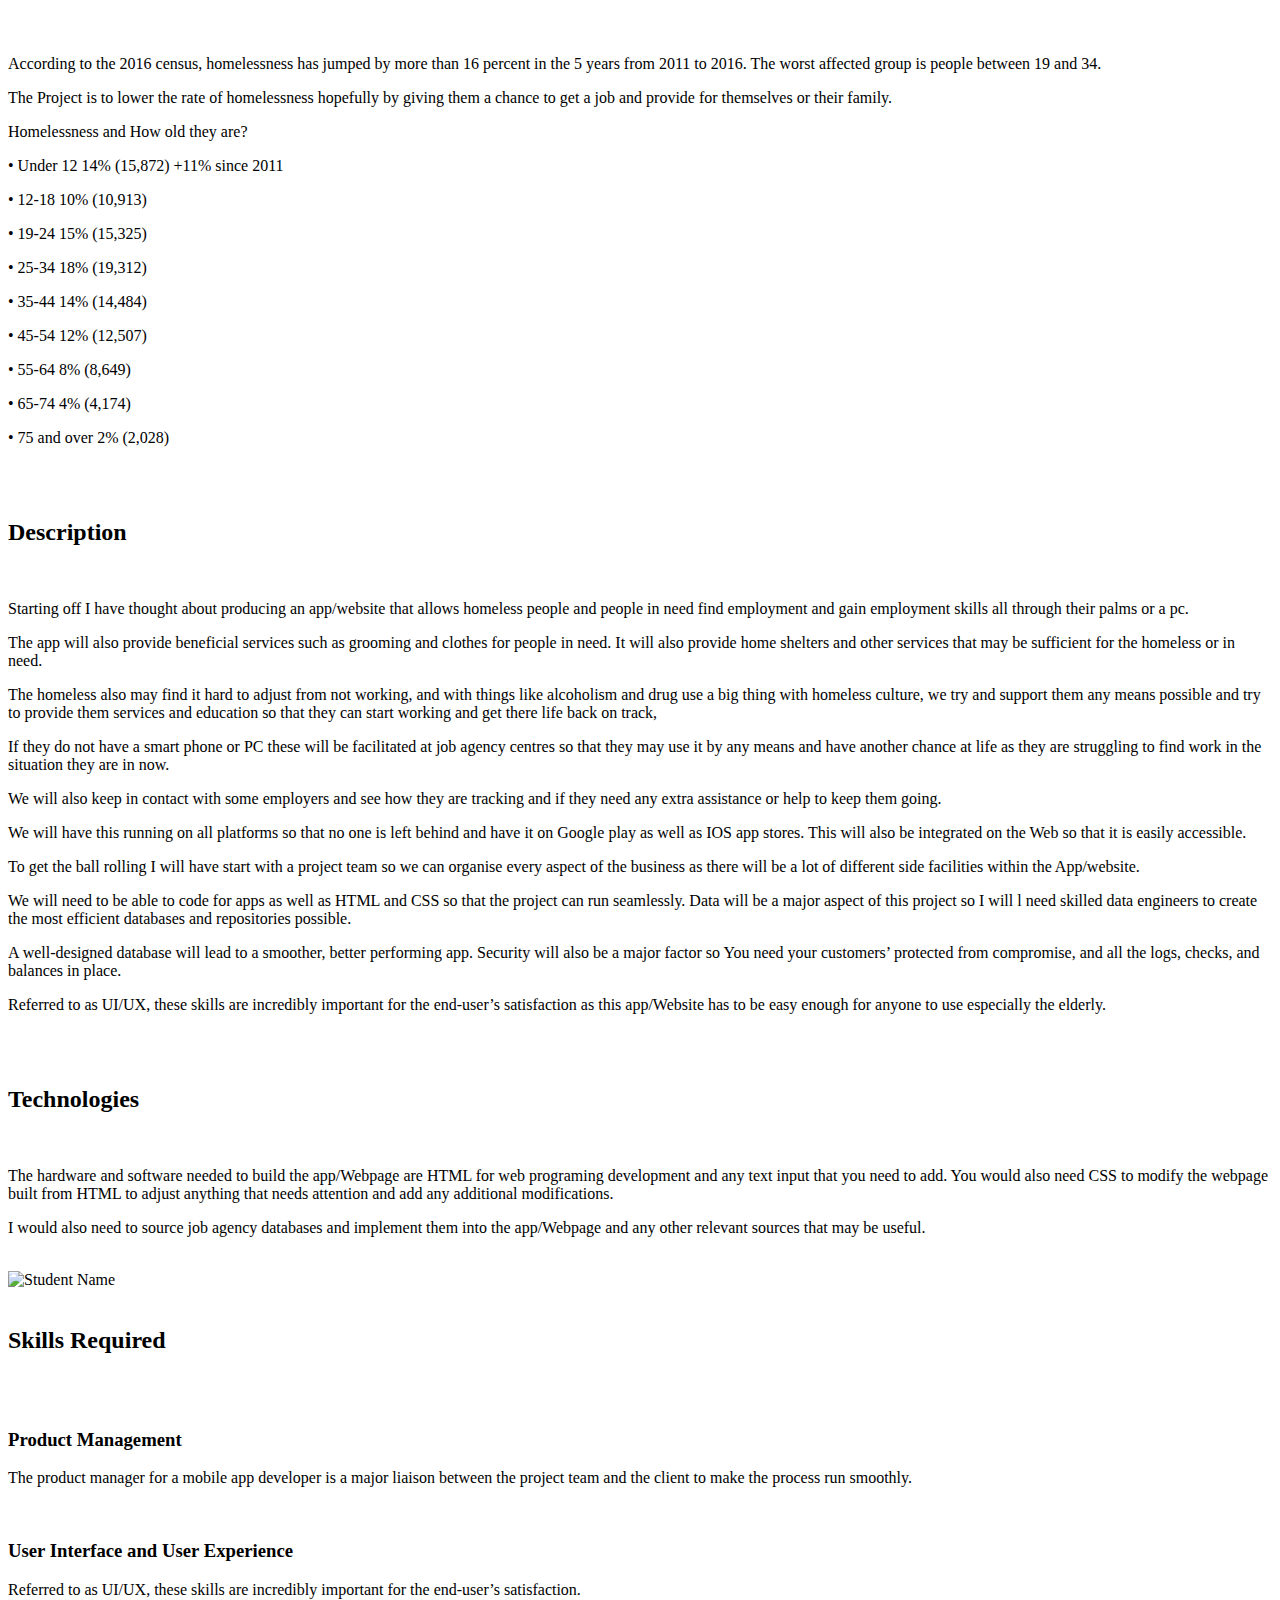
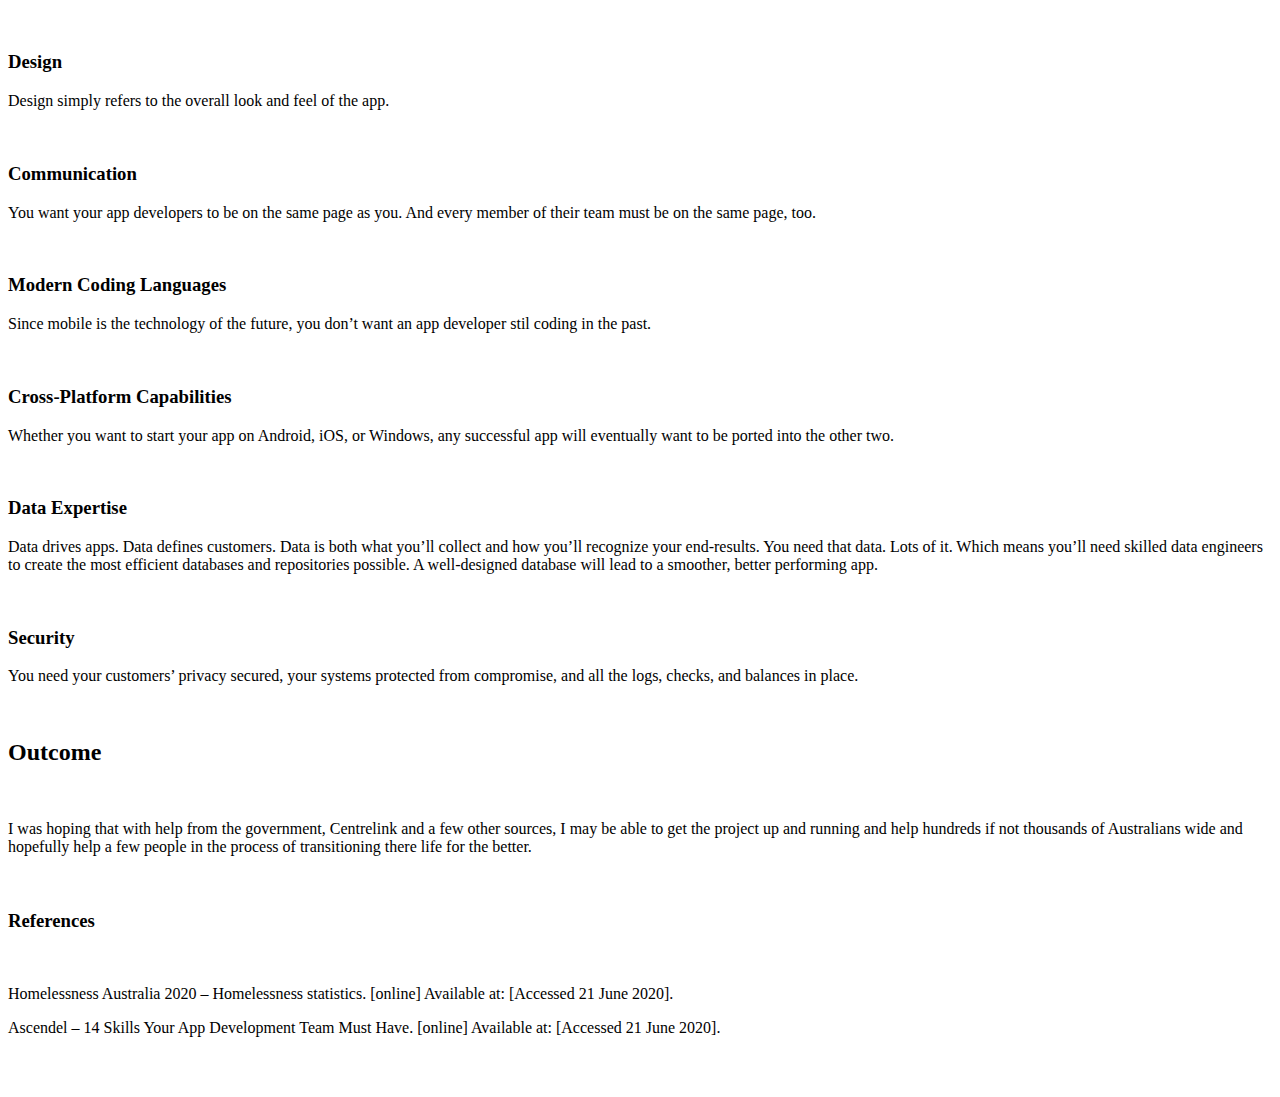
==== commit 9a494abe: "Update index.html" ====
--- a/index.html
+++ b/index.html
@@ -127,7 +127,7 @@
 <br>
 	<h2>Personality Profile</h2>
 	<br>
-		<img src="22.JPG" alt="" />
+		<img src="22.JPG" alt="Student Name" />
 		<br>
 		<br>
 		<p>By considering all options before making actions I believe I can benefit working in a team by hearing everyone out before giving an answer and/or cutting someone off. </p>
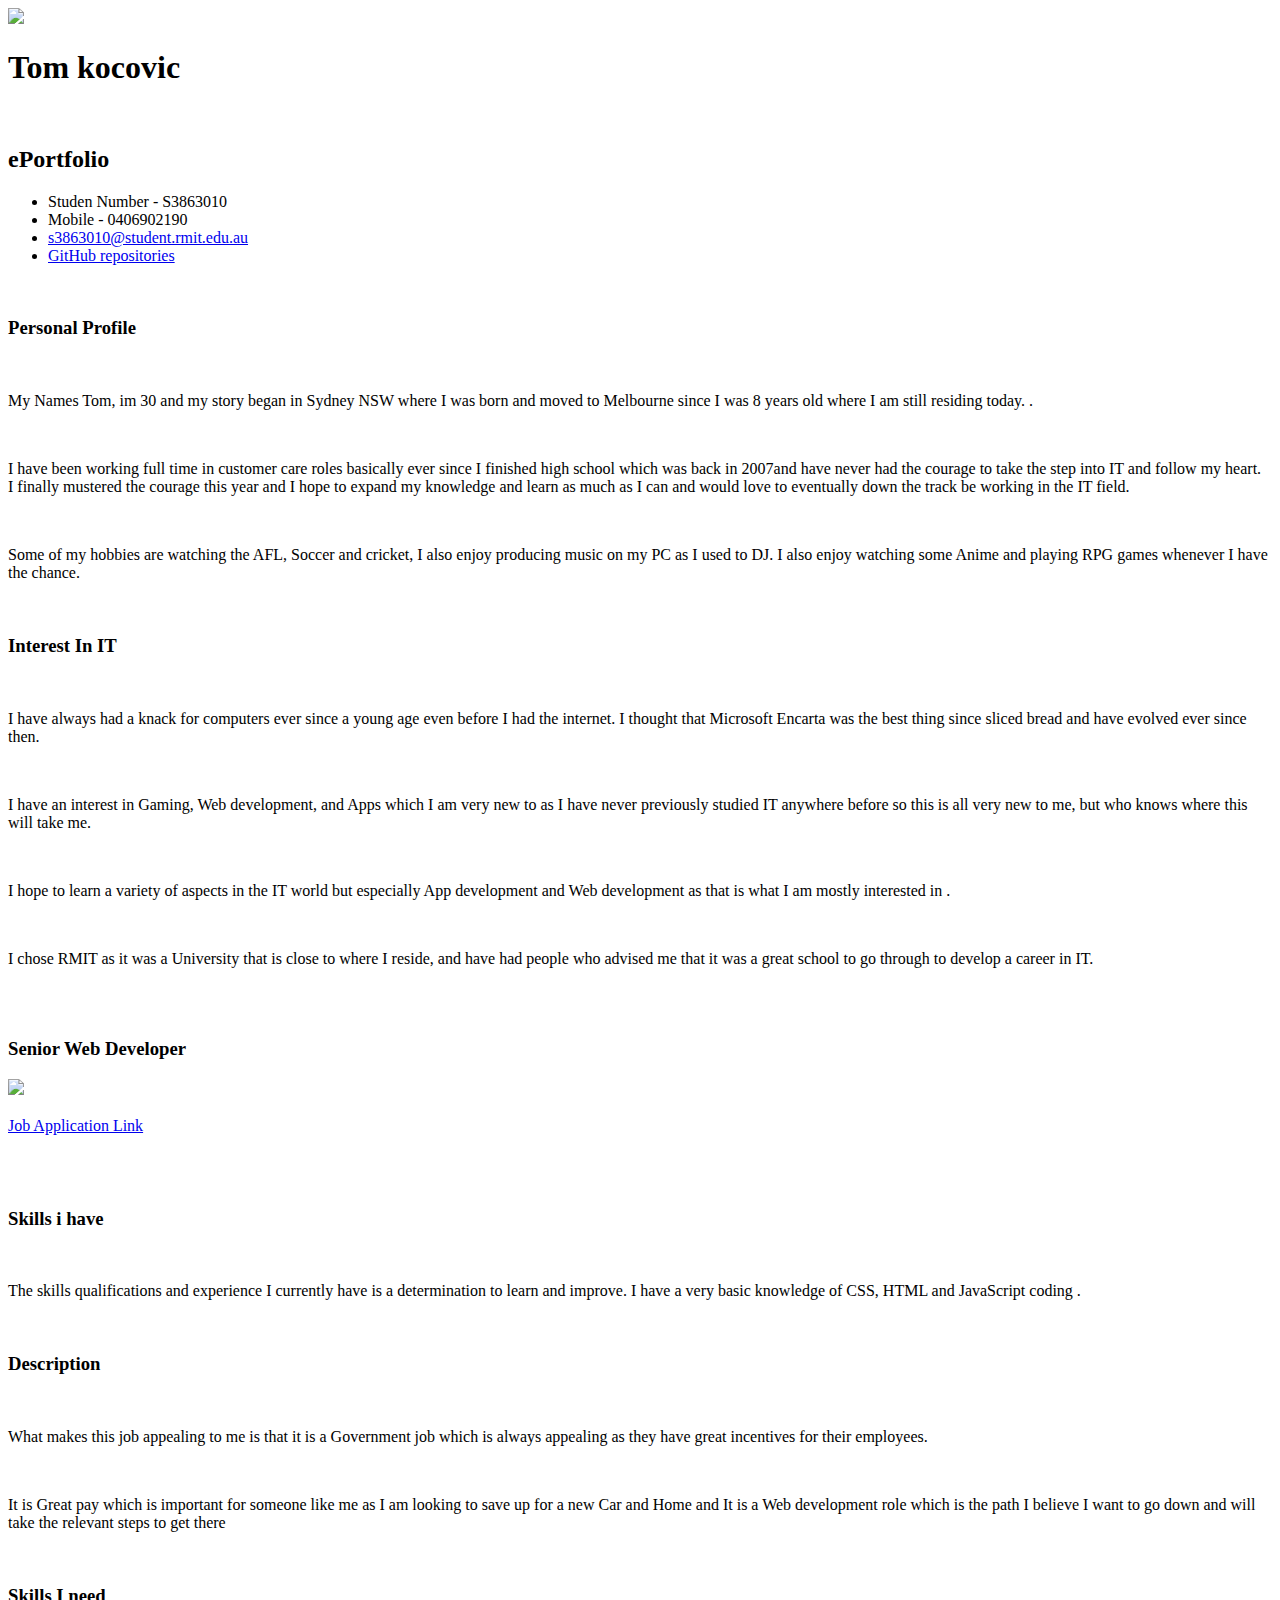
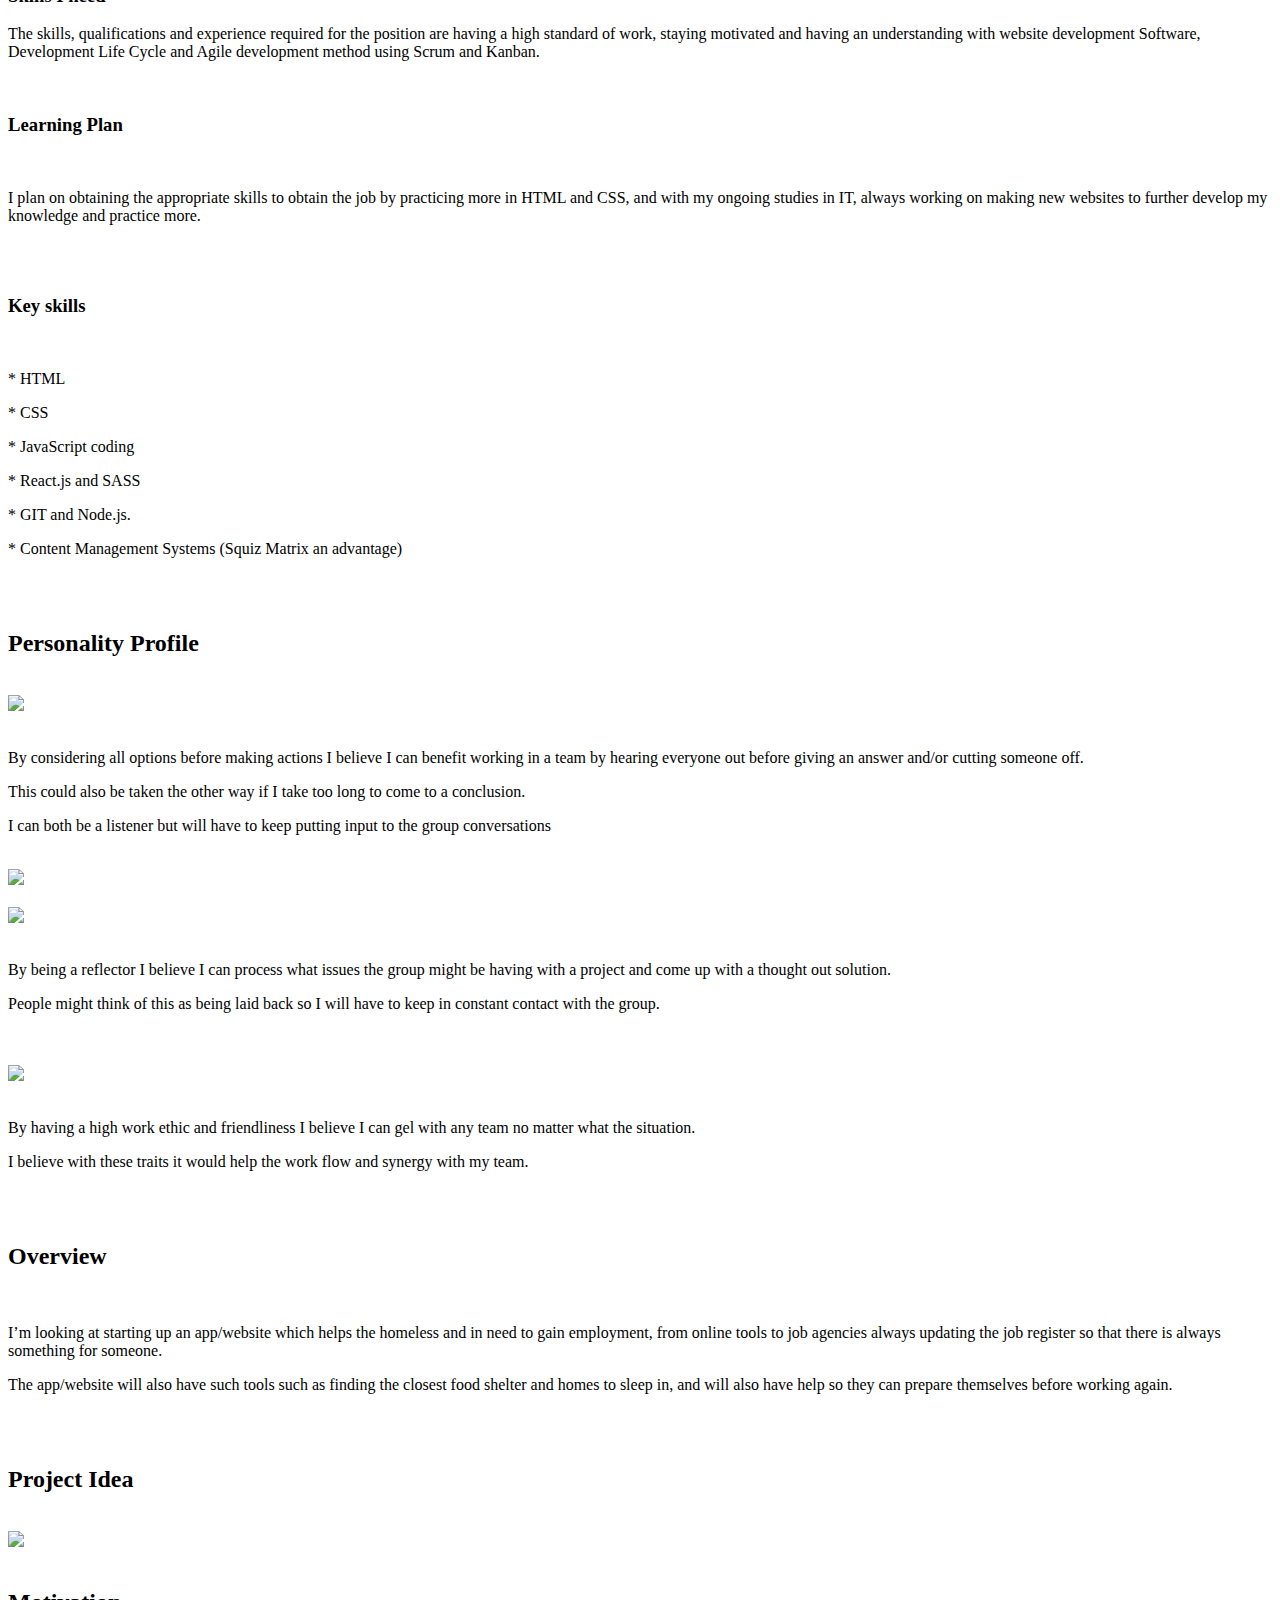
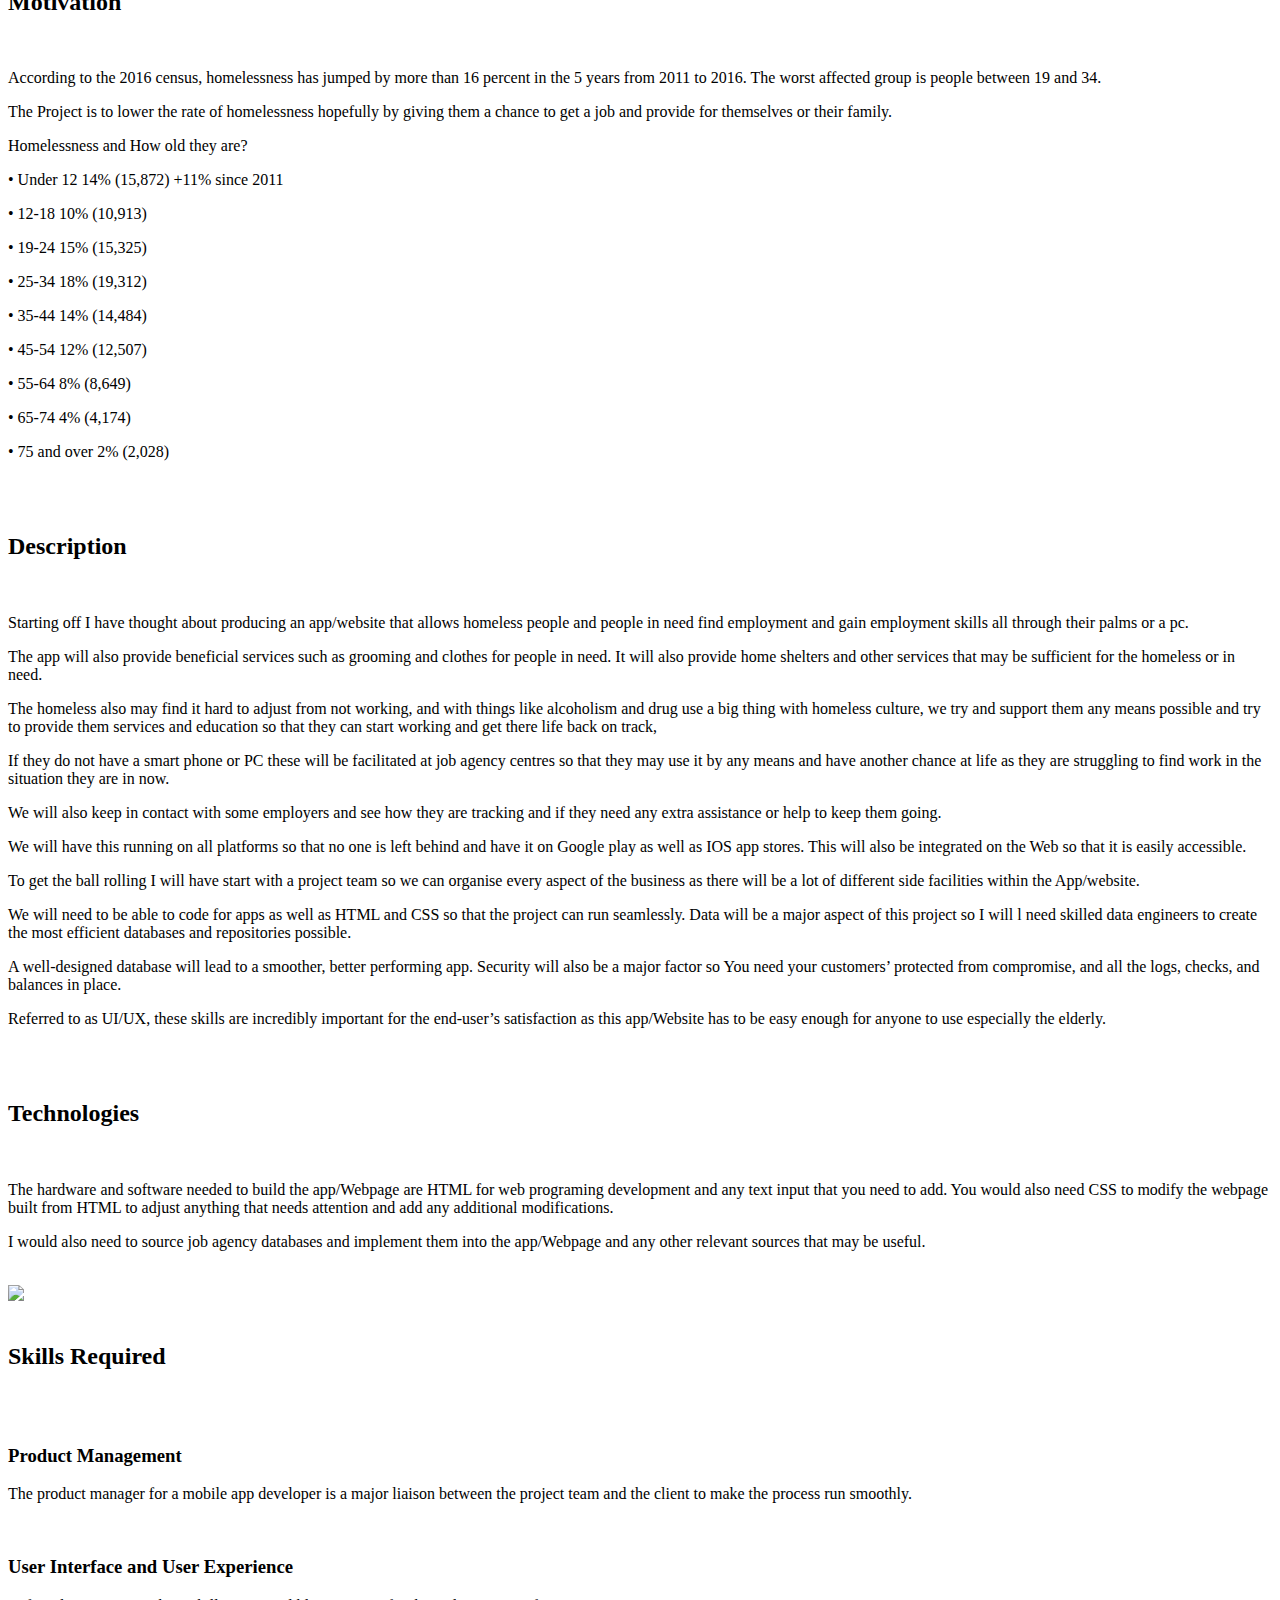
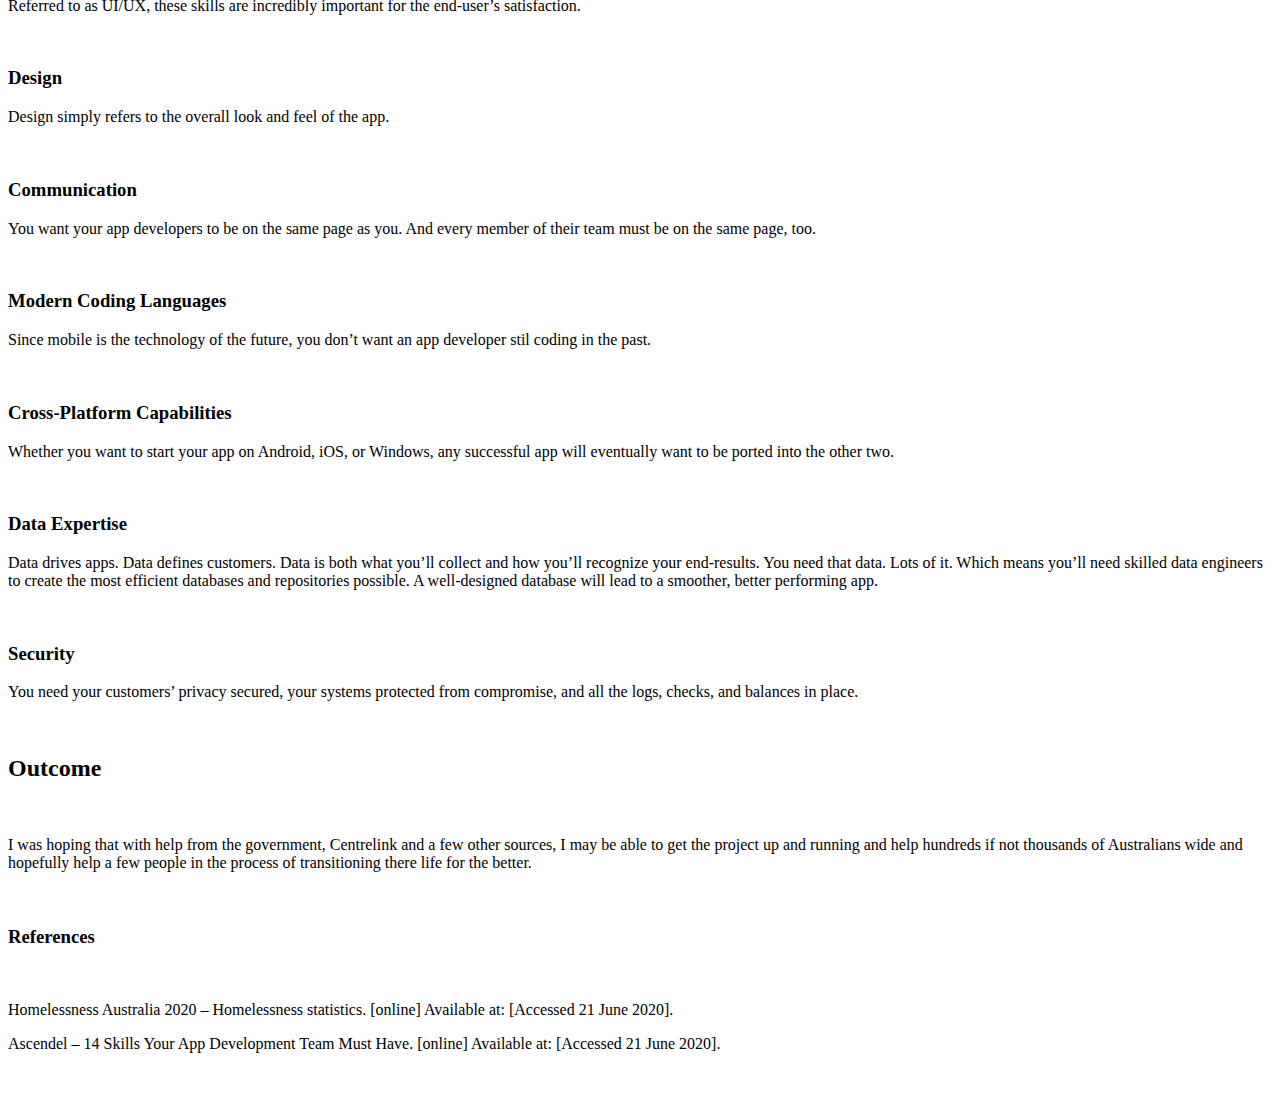
==== commit 224cb50a: "Update index.html" ====
--- a/index.html
+++ b/index.html
@@ -4,7 +4,7 @@
 <title>Tom Kocovic - ePortfolio</title>
 
 <meta name="viewport"  content="width=device-width"/>
-<meta name="description"  content="ePortfolio for Tom Kocovic "/>
+<meta name="description"  content="ePortfolio for Tom Kocovic"/>
 <meta charset="UTF-8">
 <link href="https://fonts.googleapis.com/css2?family=Source+Sans+Pro:ital@1&display=swap" rel="stylesheet" type="text/css">
 	<link type="text/css" rel="stylesheet" href="Assignment.css">
@@ -16,7 +16,7 @@
 		<div id="mainDetails">
 <div id="headshot">
 
-	<img src="circle-cropped.png" alt="Tom kocovic" />
+	<img src="circle-cropped.png"/>
 
 </div>
 
@@ -71,7 +71,7 @@
 	<div class="sectionContent">
 	<article>
 	<h3>Senior Web Developer</h3>
-		<img src="job.jpg" alt="" />
+		<img src="job.jpg"/>
 <br>
 <br>
 			<li><a href="https://www.seek.com.au/job/50110199?type=standard#searchRequestToken=79103b95-dd74-4b5e-9853-45bceb0ed01c "target="_blank">Job Application Link</a></li>
@@ -127,24 +127,24 @@
 <br>
 	<h2>Personality Profile</h2>
 	<br>
-		<img src="22.JPG" alt="Student Name" />
+		<img src="22.JPG"/>
 		<br>
 		<br>
 		<p>By considering all options before making actions I believe I can benefit working in a team by hearing everyone out before giving an answer and/or cutting someone off. </p>
 		<p>This could also be taken the other way if I take too long to come to a conclusion.</p>
 		<p>I can both be a listener but will have to keep putting input to the group conversations</p>
 		<br>
-		<img src="m and h 1.JPG" alt="Tom Kocovic" />
-		<br>
-		<br>
-				<img src="m and h 5.JPG" alt="Tom Kocovic" />
+		<img src="m and h 1.JPG"/>
+		<br>
+		<br>
+				<img src="m and h 5.JPG" />
 				<br>
 <br>
 		<p>By being a reflector I believe I can process what issues the group might be having with a project and come up with a thought out solution.</p>
 		<p>People might think of this as being laid back so I will have to keep in constant contact with the group.</p>
 		<br>
 		<br>
-		<img src="gfff.jpg" alt="Tom Kocovic" />
+		<img src="gfff.jpg" />
 		<br>
 		<br>
 		<p>By having a high work ethic and friendliness I believe I can gel with any team no matter what the situation.</p>
@@ -165,7 +165,7 @@
 	<div class="sectionTitle"><h2>Project Idea</h2></div>
 	<br>
 	<article>
-		<img src="download.jpg" alt="Tom Kocovic" />
+		<img src="download.jpg"/>
 	<br>
 <br>
 <article>
@@ -209,7 +209,7 @@
 <p>The hardware and software needed to build the app/Webpage are HTML for web programing development and any text input that you need to add. You would also need CSS to modify the webpage built from HTML to adjust anything that needs attention and add any additional modifications.</p>
 <p>I would also need to source job agency databases and implement them into the app/Webpage and any other relevant sources that may be useful.</p>
 <br>
-<img src="Apple_App_Store_10th_anniversary_07102018_big.gif.large.gif" alt="Student Name" width "900px" height="400px" />
+<img src="Apple_App_Store_10th_anniversary_07102018_big.gif.large.gif" width "900px" height="400px" />
 <br>
 <br>
 <article>
